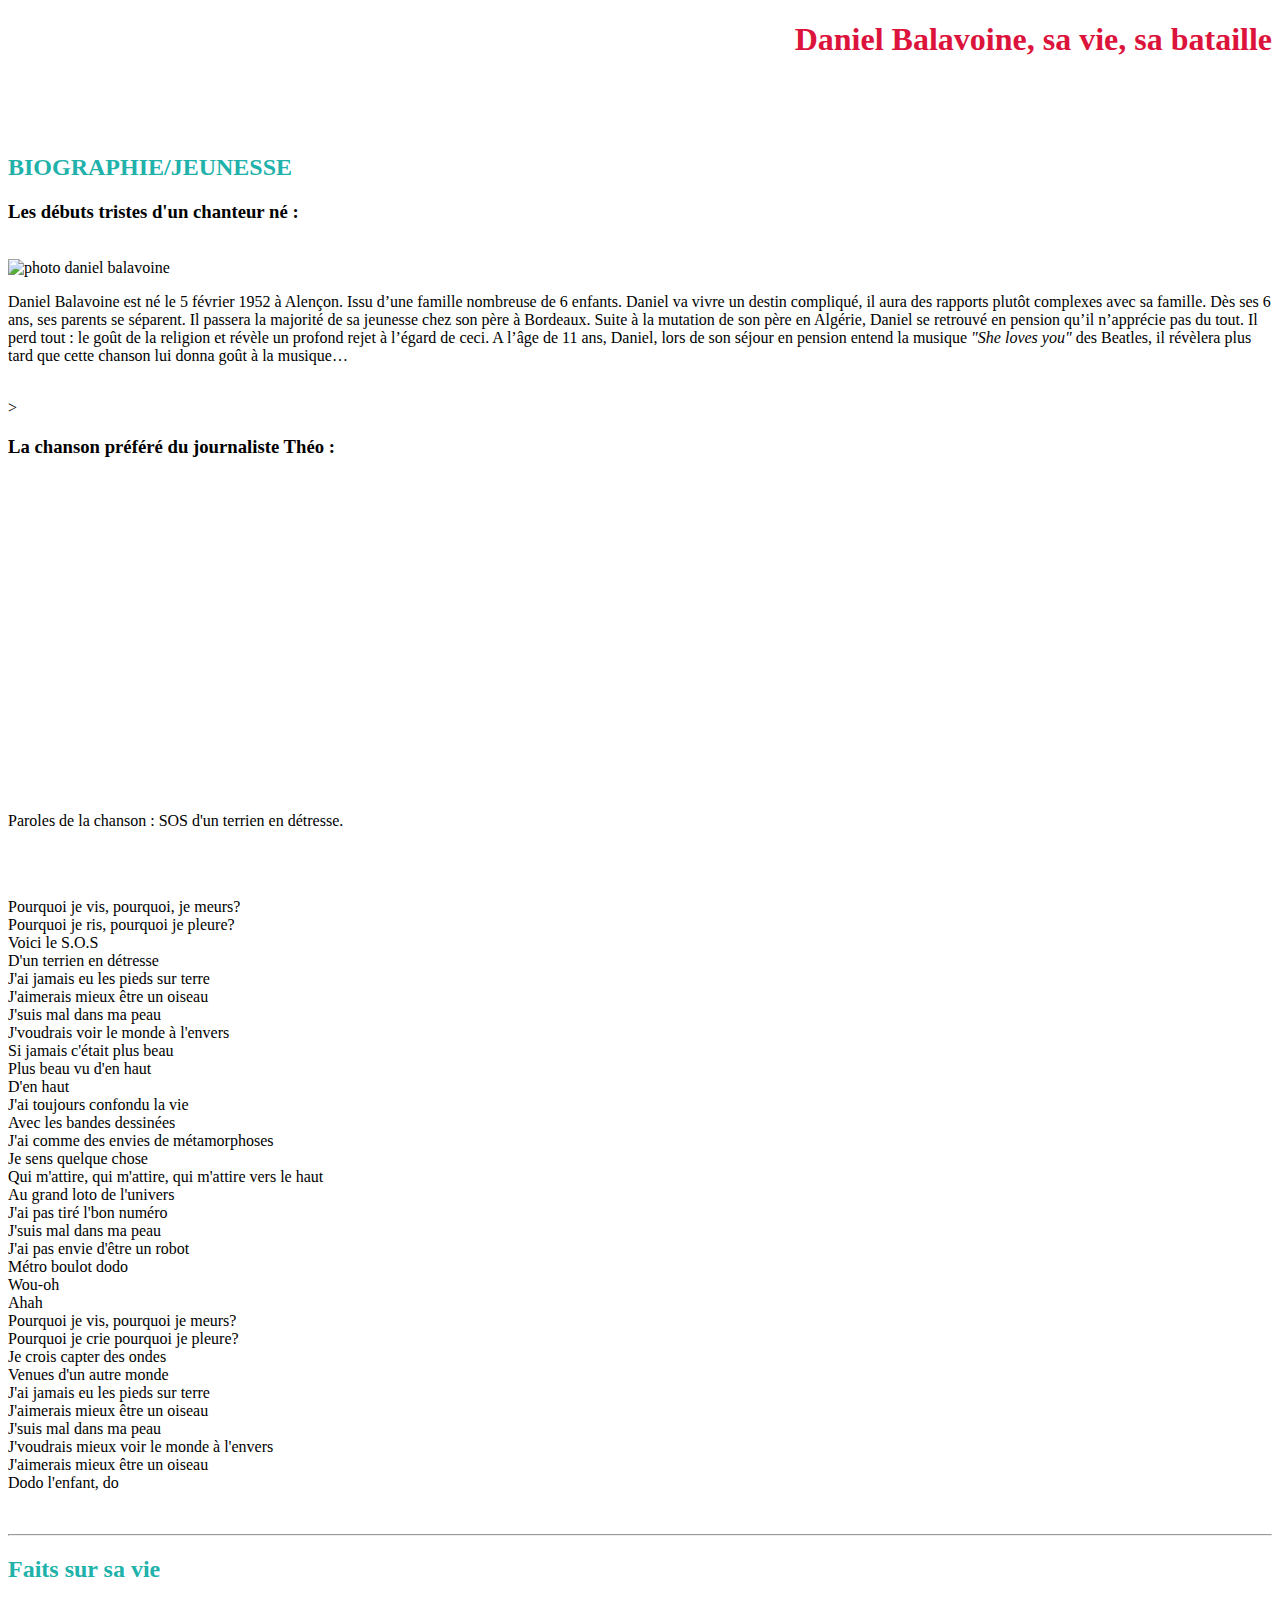
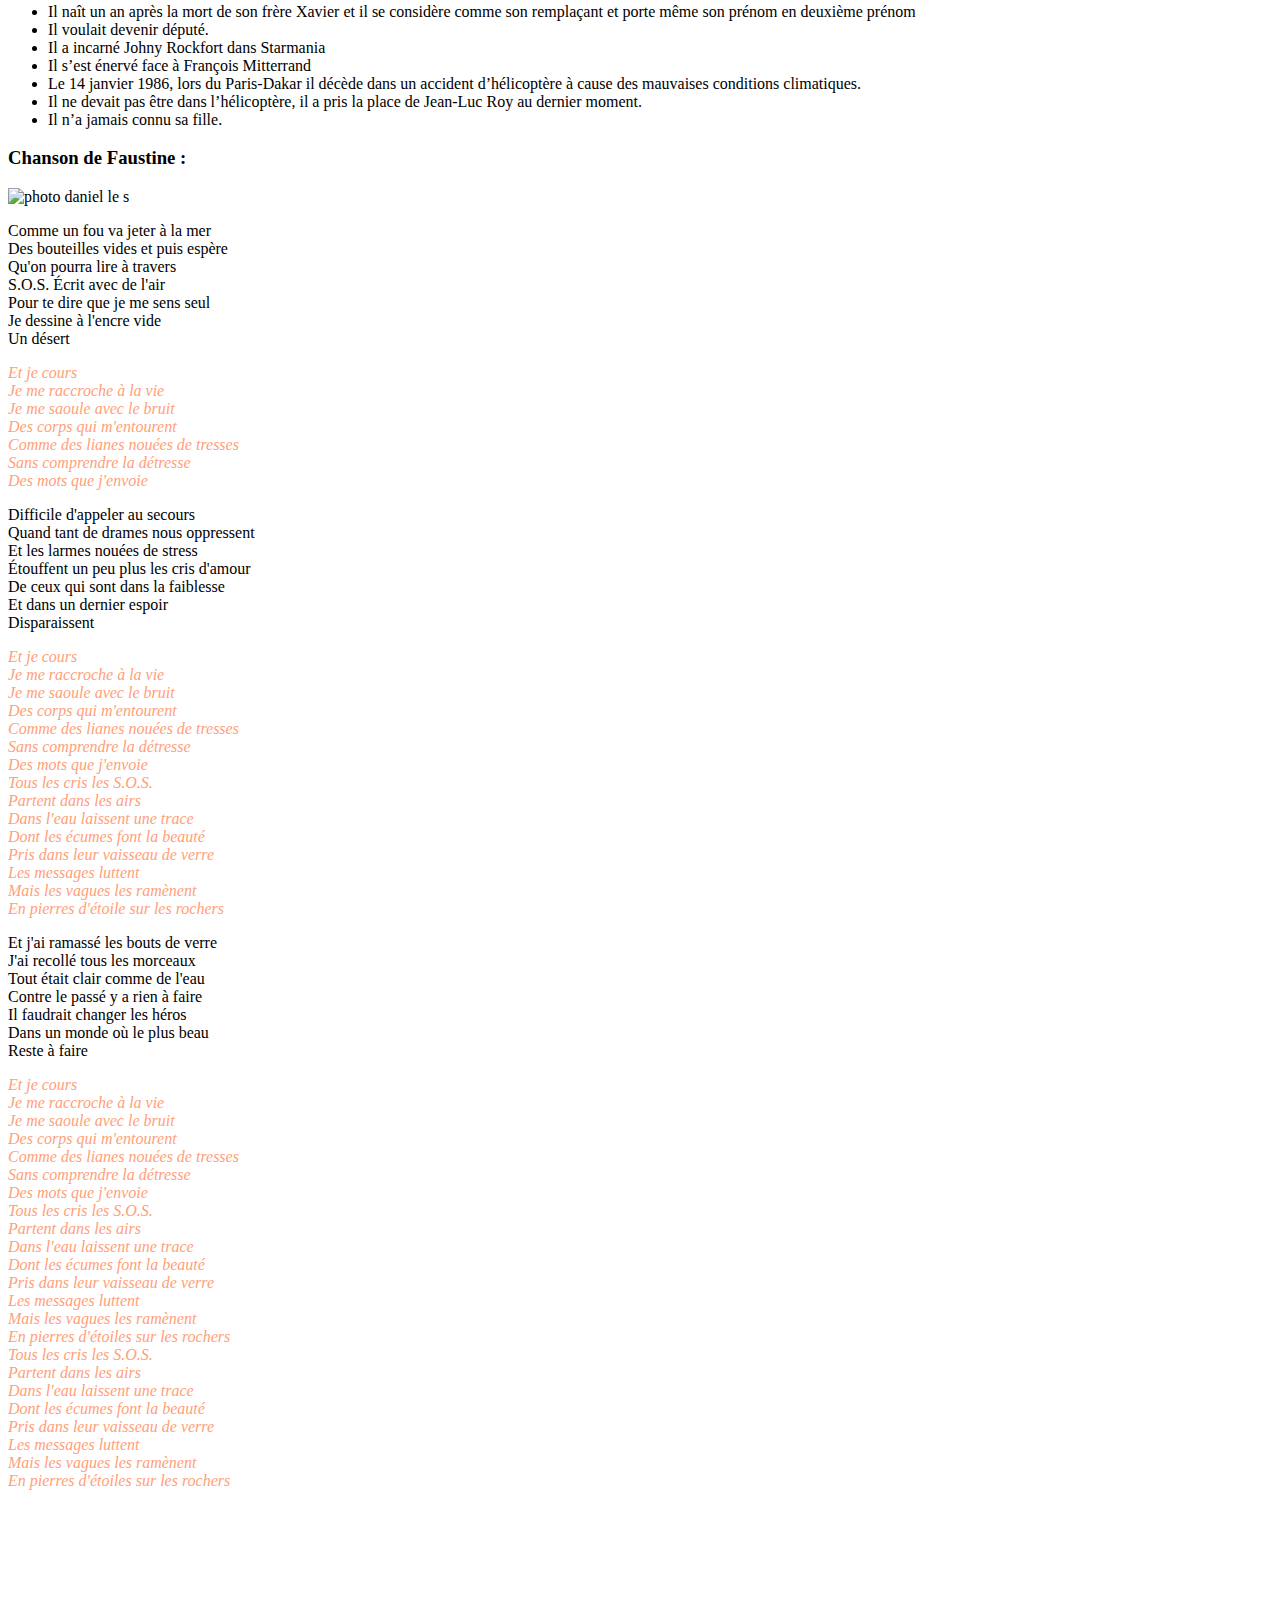
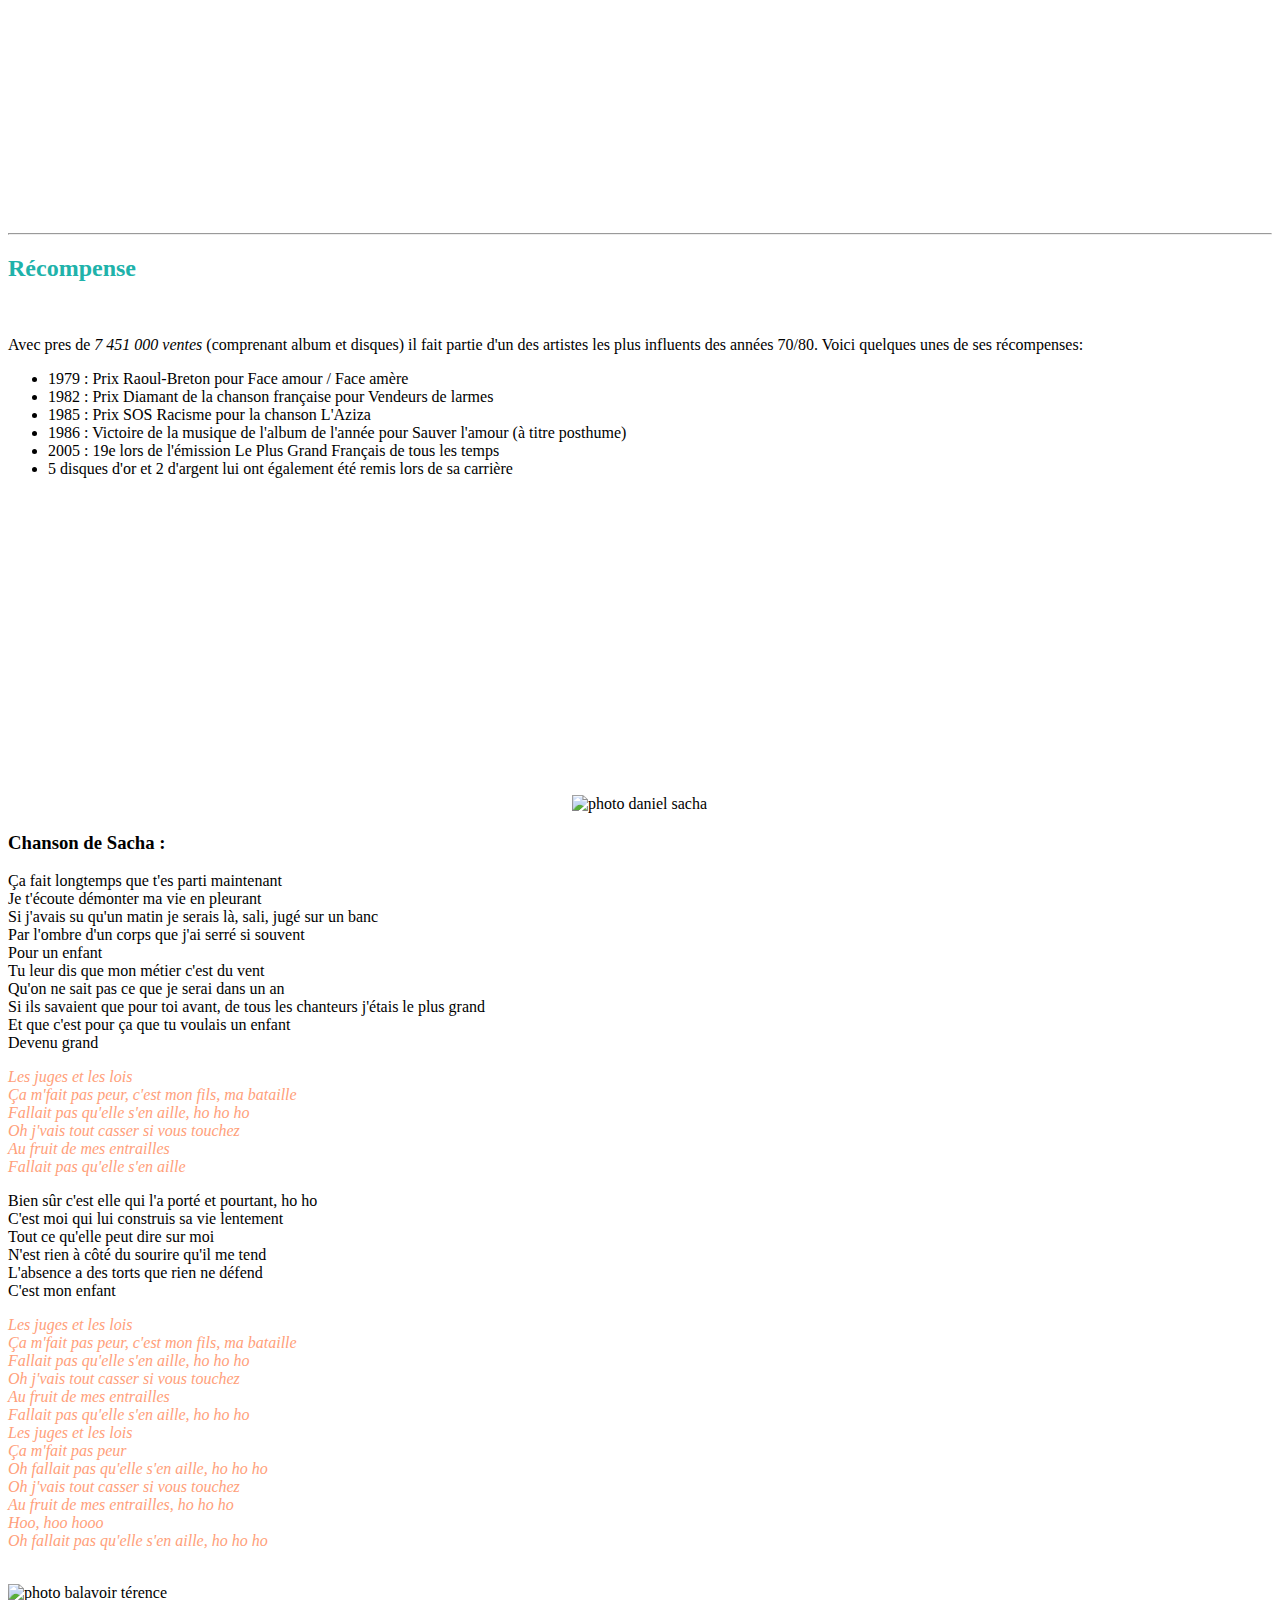
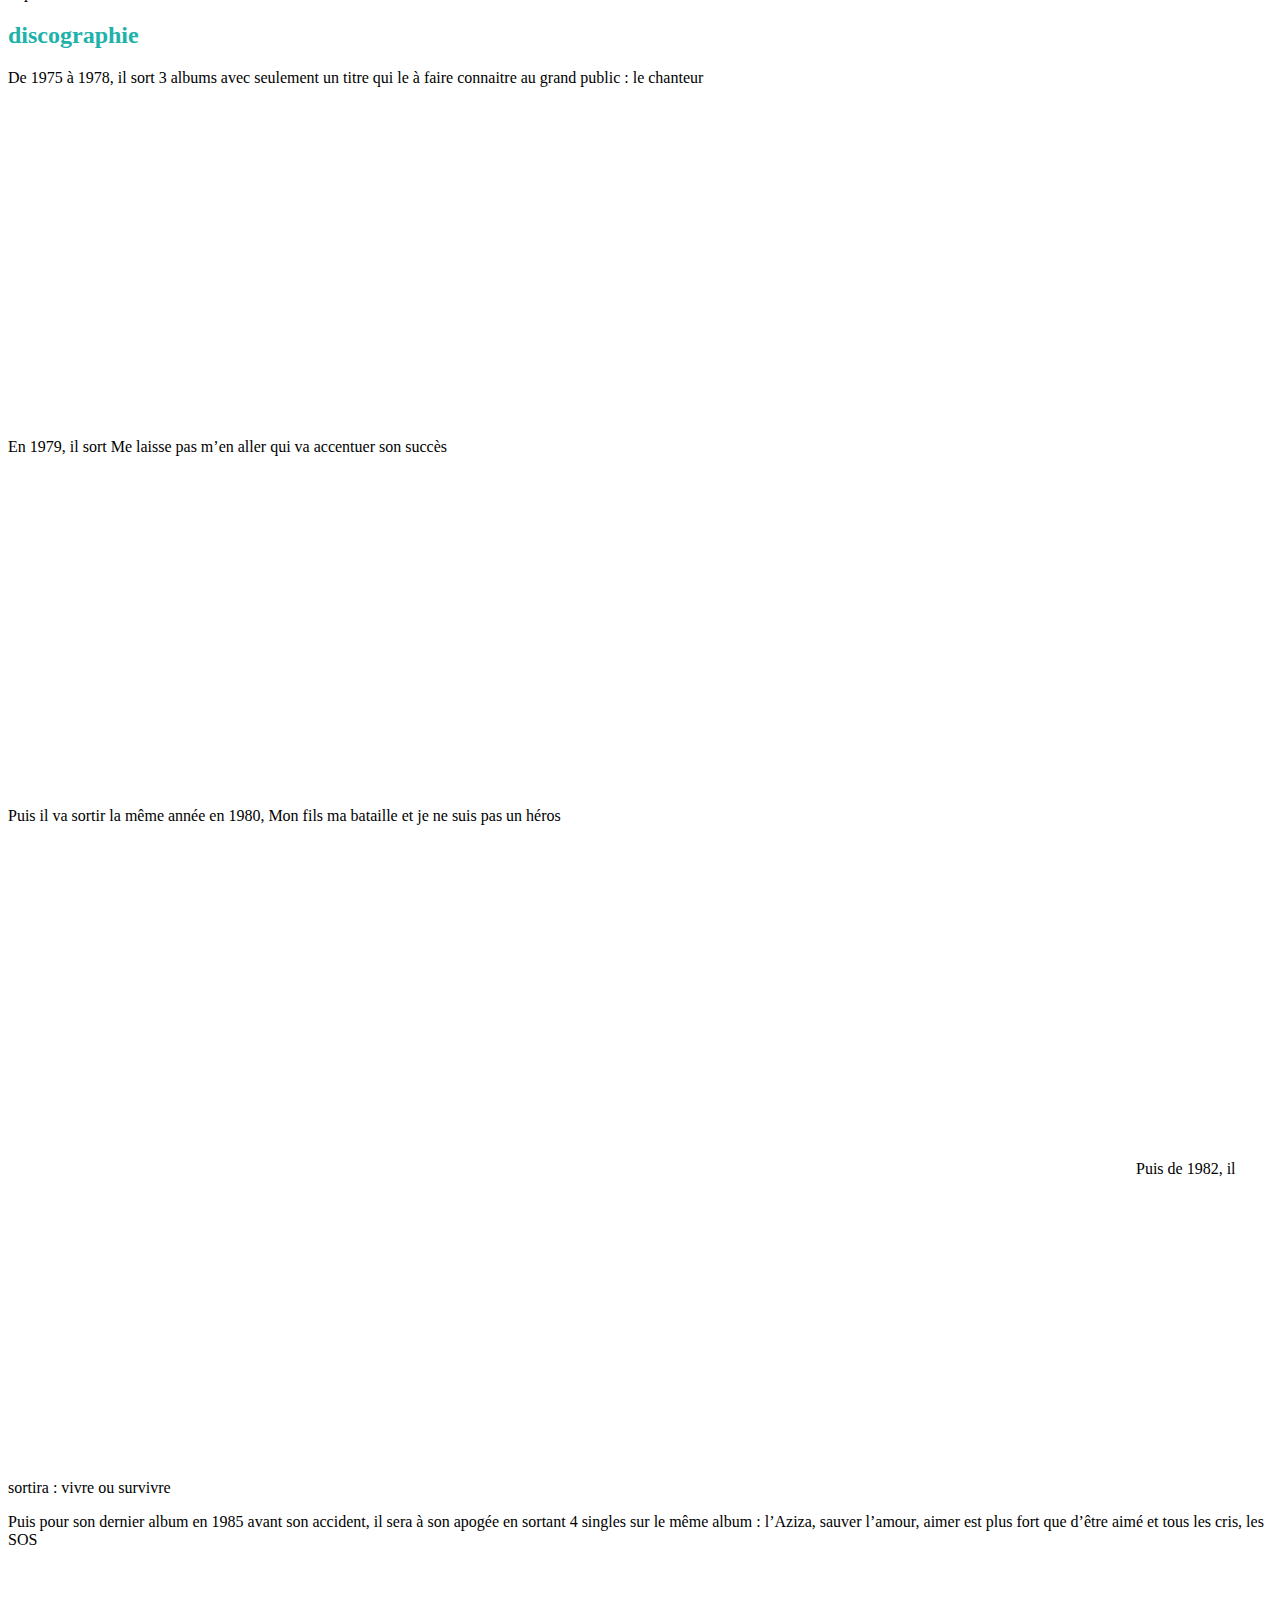
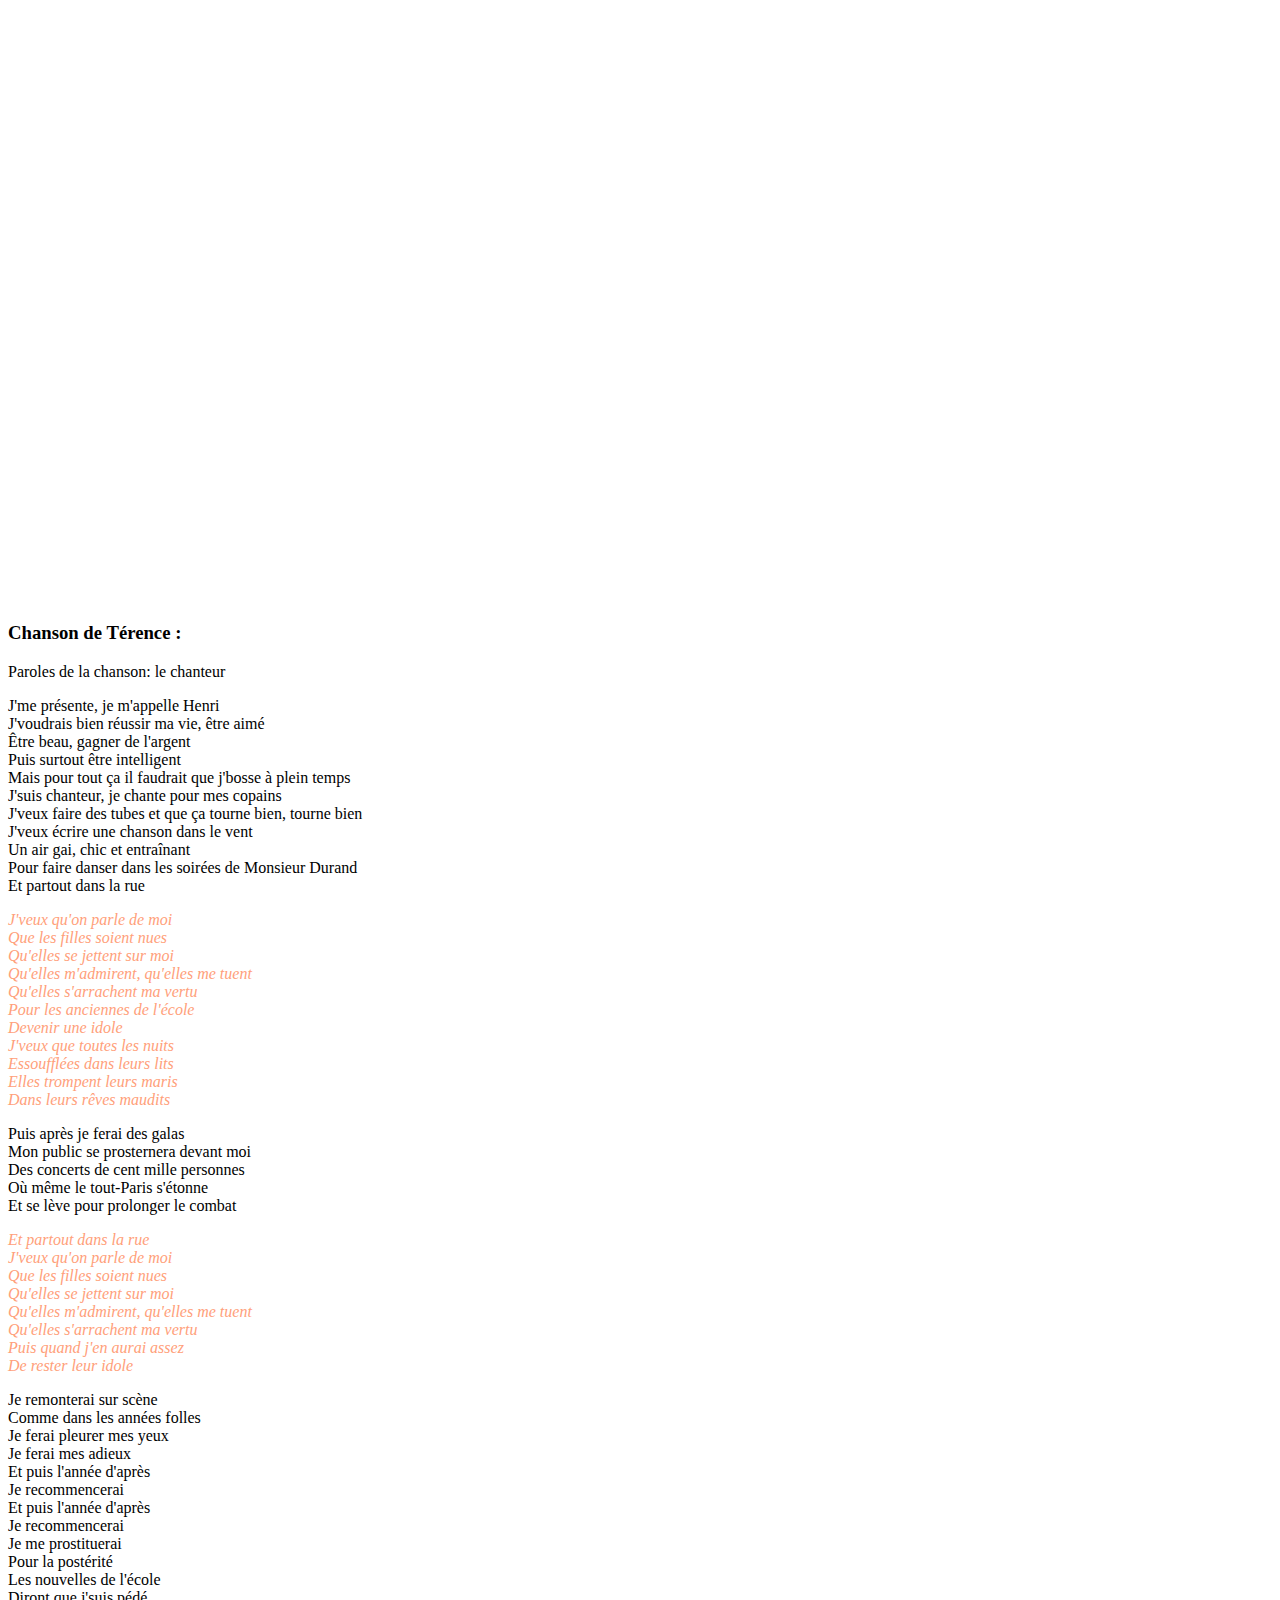
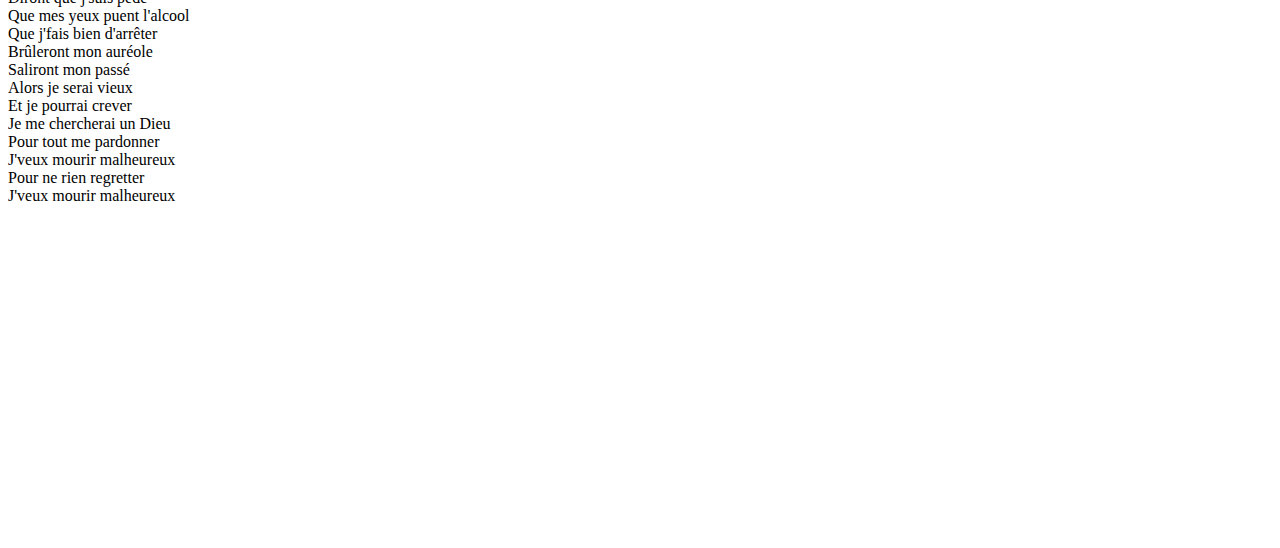
==== index.html @ e1cd239f "hopla" ====
<!DOCTYPE html>
<html lang="fr">
<head>
<meta charset="utf-8">
<title>Titre</title>
    <link href="style.css" rel="stylesheet" type="text/css">
	</head>
  <body>
<h1><strong>Daniel Balavoine</strong>, sa vie, sa bataille</h1>
<br>
<br>
<br>
<h2>BIOGRAPHIE/JEUNESSE</h2>
<h3>Les débuts tristes d'un chanteur né :</h3> <br>

<img src="https://i.pinimg.com/originals/fb/79/90/fb7990ebfe287454f43ccf947af406f3.jpg" alt="photo daniel balavoine">

<p>Daniel Balavoine est né le 5 février 1952 à Alençon. Issu d’une famille nombreuse de 6 enfants.
     Daniel va vivre un destin compliqué, il aura des rapports plutôt complexes avec sa famille.
      Dès ses 6 ans, ses parents se séparent. 
      Il passera la majorité de sa jeunesse chez son père à Bordeaux. 
      Suite à la mutation de son père en Algérie, Daniel se retrouvé en pension qu’il n’apprécie pas du tout. 
      Il perd tout : le goût de la religion et révèle un profond rejet à l’égard de ceci. 
      A l’âge de 11 ans, Daniel, lors de son séjour en pension entend la musique <i>"She loves you"</i> des Beatles,
       il révèlera plus tard que cette chanson lui donna goût à la musique…</p> <br>><br>

       <h3>La chanson préféré du journaliste Théo : </h3>
      
       <iframe width="560" height="315" src="https://www.youtube.com/embed/JogioTloRB4" title="YouTube video player" frameborder="0" allow="accelerometer; autoplay; clipboard-write; encrypted-media; gyroscope; picture-in-picture" allowfullscreen></iframe>
       
       <p>Paroles de la chanson : SOS d'un terrien en détresse.</p><br><br>
      
       <p>Pourquoi je vis, pourquoi, je meurs?<br>
        Pourquoi je ris, pourquoi je pleure?<br>
        Voici le S.O.S<br>
        D'un terrien en détresse<br>
        J'ai jamais eu les pieds sur terre<br>
        J'aimerais mieux être un oiseau<br>
        J'suis mal dans ma peau<br>
        J'voudrais voir le monde à l'envers<br>
        Si jamais c'était plus beau<br>
        Plus beau vu d'en haut<br>
        D'en haut<br>
        J'ai toujours confondu la vie<br>
        Avec les bandes dessinées<br>
        J'ai comme des envies de métamorphoses<br>
        Je sens quelque chose<br>
        Qui m'attire, qui m'attire, qui m'attire vers le haut<br>
        Au grand loto de l'univers<br>
        J'ai pas tiré l'bon numéro<br>
        J'suis mal dans ma peau<br>
        J'ai pas envie d'être un robot<br>
        Métro boulot dodo<br>
        Wou-oh<br>
        Ahah<br>
        Pourquoi je vis, pourquoi je meurs?<br>
        Pourquoi je crie pourquoi je pleure?<br>
        Je crois capter des ondes<br>
        Venues d'un autre monde<br>
        J'ai jamais eu les pieds sur terre<br>
        J'aimerais mieux être un oiseau<br>
        J'suis mal dans ma peau<br>
        J'voudrais mieux voir le monde à l'envers<br>
        J'aimerais mieux être un oiseau<br>
        Dodo l'enfant, do</p><br>
      
      
       <hr>


       
       
       <h2>Faits sur sa vie</h2>
<p> 
     <ul>
          <li> Il naît un an après la mort de son frère Xavier et il se considère comme son remplaçant et porte même son prénom en deuxième prénom  </li>
          <li> Il voulait devenir député. </li> 
          <li> Il a incarné Johny Rockfort dans Starmania </li> 
          <li>	Il s’est énervé face à François Mitterrand </li> 
          <li> Le 14 janvier 1986, lors du Paris-Dakar il décède dans un accident d’hélicoptère à cause des mauvaises conditions climatiques. </li> 
          <li> Il ne devait pas être dans l’hélicoptère, il a pris la place de Jean-Luc Roy au dernier moment. </li> 
          <li> Il n’a jamais connu sa fille. </li> 
     </ul>
    	

     <h3>Chanson de Faustine  : </h3>
     <img src="https://static2.greatsong.net/contexte/web/daniel-balavoine-tous-les-cris-les-sos-20.jpg" alt="photo daniel le s">
    <p class= "couplet">
        Comme un fou va jeter à la mer <br>
        Des bouteilles vides et puis espère <br>
        Qu'on pourra lire à travers <br>
        S.O.S. Écrit avec de l'air <br>
        Pour te dire que je me sens seul <br>
        Je dessine à l'encre vide <br>
        Un désert <br>
        </p>
        <p class= "refrain">
        Et je cours <br>
        Je me raccroche à la vie <br>
        Je me saoule avec le bruit <br>
        Des corps qui m'entourent <br>
        Comme des lianes nouées de tresses <br>
        Sans comprendre la détresse <br>
        Des mots que j'envoie <br>
        </p>
        <p class= "couplet">
        Difficile d'appeler au secours <br>
        Quand tant de drames nous oppressent <br>
        Et les larmes nouées de stress <br>
        Étouffent un peu plus les cris d'amour <br>
        De ceux qui sont dans la faiblesse <br>
        Et dans un dernier espoir <br>
        Disparaissent<br>
        </p>
        <p class= "refrain">
        Et je cours <br>
        Je me raccroche à la vie <br>
        Je me saoule avec le bruit <br>
        Des corps qui m'entourent <br>
        Comme des lianes nouées de tresses <br>
        Sans comprendre la détresse <br>
        Des mots que j'envoie<br>
        Tous les cris les S.O.S. <br>
        Partent dans les airs <br>
        Dans l'eau laissent une trace <br>
        Dont les écumes font la beauté <br>
        Pris dans leur vaisseau de verre <br>
        Les messages luttent <br>
        Mais les vagues les ramènent <br>
        En pierres d'étoile sur les rochers<br>
        </p>
        <p class= "couplet">
        Et j'ai ramassé les bouts de verre <br>
        J'ai recollé tous les morceaux <br>
        Tout était clair comme de l'eau <br>
        Contre le passé y a rien à faire <br>
        Il faudrait changer les héros <br>
        Dans un monde où le plus beau <br>
        Reste à faire<br>
        </p>
        <p class= "refrain">
        Et je cours <br>
        Je me raccroche à la vie<br>
        Je me saoule avec le bruit <br>
        Des corps qui m'entourent <br>
        Comme des lianes nouées de tresses <br>
        Sans comprendre la détresse <br> 
        Des mots que j'envoie <br>
        Tous les cris les S.O.S. <br>
        Partent dans les airs <br>
        Dans l'eau laissent une trace <br>
        Dont les écumes font la beauté <br>
        Pris dans leur vaisseau de verre <br>
        Les messages luttent <br>
        Mais les vagues les ramènent <br>
        En pierres d'étoiles sur les rochers<br>
        Tous les cris les S.O.S. <br>
        Partent dans les airs <br>
        Dans l'eau laissent une trace <br>
        Dont les écumes font la beauté <br>
        Pris dans leur vaisseau de verre <br>
        Les messages luttent <br>
        Mais les vagues les ramènent <br>
        En pierres d'étoiles sur les rochers<br>
        </p>

        <iframe width="560" height="315" src="https://www.youtube.com/embed/urWV2OjAmUQ" title="YouTube video player" frameborder="0" allow="accelerometer; autoplay; clipboard-write; encrypted-media; gyroscope; picture-in-picture" allowfullscreen></iframe>


      <hr>
      <h2>Récompense</h2>
      <br>
      <p> Avec pres de <em>7 451 000 ventes</em> (comprenant album et disques) il fait partie d'un des artistes les plus influents des années 70/80. Voici quelques unes de ses récompenses:</p>
      <ul>
          <li> 1979 : Prix Raoul-Breton pour Face amour / Face amère</li>
              <li> 1982 : Prix Diamant de la chanson française pour Vendeurs de larmes</li>
                  <li> 1985 : Prix SOS Racisme pour la chanson L'Aziza</li>
                      <li> 1986 : Victoire de la musique de l'album de l'année pour Sauver l'amour (à titre posthume)</li>
                          <li> 2005 : 19e lors de l'émission Le Plus Grand Français de tous les temps</li>
                              <li>5 disques d'or et 2 d'argent lui ont également été remis lors de sa carrière</li>
      </ul>
      <iframe width="560" height="315" src="https://www.youtube.com/embed/vUOxbQO6IE4" title="YouTube video player" frameborder="0" allow="accelerometer; autoplay; clipboard-write; encrypted-media; gyroscope; picture-in-picture" allowfullscreen></iframe>
      <img src="https://www.gala.fr/imgre/fit/http.3A.2F.2Fprd2-bone-image.2Es3-website-eu-west-1.2Eamazonaws.2Ecom.2Fgal.2Fvar.2Fgal.2Fstorage.2Fimages.2Fmedia.2Fmultiupload_du_16_octobre_2014.2Fdaniel-balavoine.2F3155635-1-fre-FR.2Fdaniel-balavoine.2Ejpg/1504x846/quality/80/daniel-balavoine-intime.jpg" alt="photo daniel sacha">

      <h3>Chanson de Sacha : </h3>
      
        <p class= "couplet">
       Ça fait longtemps que t'es parti maintenant<br>
            Je t'écoute démonter ma vie en pleurant<br>
                Si j'avais su qu'un matin je serais là, sali, jugé sur un banc<br>
                    Par l'ombre d'un corps que j'ai serré si souvent<br>
                       Pour un enfant<br>
                            Tu leur dis que mon métier c'est du vent<br>
                                Qu'on ne sait pas ce que je serai dans un an<br>
                                    Si ils savaient que pour toi avant, de tous les chanteurs j'étais le plus grand<br>
                                        Et que c'est pour ça que tu voulais un enfant<br>
                                            Devenu grand<br>
                                            </p>
                                            <p class= "refrain">
                                                Les juges et les lois<br>
                                                   Ça m'fait pas peur, c'est mon fils, ma bataille<br>
                                                        Fallait pas qu'elle s'en aille, ho ho ho<br>
                                                            Oh j'vais tout casser si vous touchez<br>
                                                                 Au fruit de mes entrailles<br>
                                                                    Fallait pas qu'elle s'en aille<br>
                                                                    </p>
                                                                    <p class= "couplet">    
                                                                        Bien sûr c'est elle qui l'a porté et pourtant, ho ho<br>
                                                                           C'est moi qui lui construis sa vie lentement<br>
                                                                                Tout ce qu'elle peut dire sur moi<br>
                                                                                    N'est rien à côté du sourire qu'il me tend<br>
                                                                                        L'absence a des torts que rien ne défend<br>
                                                                                            C'est mon enfant<br>
                                                                                                </p>
                                                                                                <p class= "refrain">
                                                                                                Les juges et les lois<br>
                                                                                                    Ça m'fait pas peur, c'est mon fils, ma bataille<br>
                                                                                                        Fallait pas qu'elle s'en aille, ho ho ho<br>
                                                                                                            Oh j'vais tout casser si vous touchez<br>
                                                                                                                Au fruit de mes entrailles<br>
                                                                                                                    Fallait pas qu'elle s'en aille, ho ho ho<br>
                                                                                                                        Les juges et les lois<br>
                                                                                                                            Ça m'fait pas peur<br>
                                                                                                                                Oh fallait pas qu'elle s'en aille, ho ho ho<br>
                                                                                                                                    Oh j'vais tout casser si vous touchez<br>
                                                                                                                                        Au fruit de mes entrailles, ho ho ho<br>
                                                                                                                                            Hoo, hoo hooo<br>
                                                                                                                                                Oh fallait pas qu'elle s'en aille, ho ho ho</p><br>
                                                                                            

<img src="https://static.hotmixradio.fr/wp-content/uploads/daniel-balavoine-le-chanteur-460x460.jpg" alt="photo balavoir térence">
<h2>discographie</h2>
<p>De 1975 à 1978, il sort 3 albums avec seulement un titre qui le à faire connaitre au grand public : le chanteur</p>
<iframe width="560" height="315" src="https://www.youtube.com/embed/HXdP15Ubu6M" title="YouTube video player" frameborder="0" allow="accelerometer; autoplay; clipboard-write; encrypted-media; gyroscope; picture-in-picture" allowfullscreen></iframe>
<br>
<p>En 1979, il sort Me laisse pas m’en aller qui va accentuer son succès</p>
<iframe width="560" height="315" src="https://www.youtube.com/embed/FWJ5Kvp6n6Y" title="YouTube video player" frameborder="0" allow="accelerometer; autoplay; clipboard-write; encrypted-media; gyroscope; picture-in-picture" allowfullscreen></iframe>
<br>
<p>Puis il va sortir la même année en 1980, Mon fils ma bataille et je ne suis pas un héros</p> <br>
<iframe width="560" height="315" src="https://www.youtube.com/embed/U6HI__YOhe4" title="YouTube video player" frameborder="0" allow="accelerometer; autoplay; clipboard-write; encrypted-media; gyroscope; picture-in-picture" allowfullscreen></iframe>
<iframe width="560" height="315" src="https://www.youtube.com/embed/4DuUejBkMqE" title="YouTube video player" frameborder="0" allow="accelerometer; autoplay; clipboard-write; encrypted-media; gyroscope; picture-in-picture" allowfullscreen></iframe>
Puis de 1982, il sortira : vivre ou survivre
<iframe width="560" height="315" src="https://www.youtube.com/embed/aF3wlycNDCM" title="YouTube video player" frameborder="0" allow="accelerometer; autoplay; clipboard-write; encrypted-media; gyroscope; picture-in-picture" allowfullscreen></iframe>
<br>
<p>Puis pour son dernier album en 1985 avant son accident, il sera à son apogée en sortant 4 singles sur le même album : l’Aziza, sauver l’amour, aimer est plus fort que d’être aimé et tous les cris, les SOS</p>
<iframe width="560" height="315" src="https://www.youtube.com/embed/lHjJlSq3BhA" title="YouTube video player" frameborder="0" allow="accelerometer; autoplay; clipboard-write; encrypted-media; gyroscope; picture-in-picture" allowfullscreen></iframe>
<iframe width="560" height="315" src="https://www.youtube.com/embed/Hijfh1vGvUE" title="YouTube video player" frameborder="0" allow="accelerometer; autoplay; clipboard-write; encrypted-media; gyroscope; picture-in-picture" allowfullscreen></iframe>
<iframe width="560" height="315" src="https://www.youtube.com/embed/6bTAgC-1Brs" title="YouTube video player" frameborder="0" allow="accelerometer; autoplay; clipboard-write; encrypted-media; gyroscope; picture-in-picture" allowfullscreen></iframe>
<iframe width="560" height="315" src="https://www.youtube.com/embed/urWV2OjAmUQ" title="YouTube video player" frameborder="0" allow="accelerometer; autoplay; clipboard-write; encrypted-media; gyroscope; picture-in-picture" allowfullscreen></iframe>

<h3>Chanson de Térence : </h3>
<p>Paroles de la chanson: le chanteur
    <p class= "couplet">
    J'me présente, je m'appelle Henri<br>
    J'voudrais bien réussir ma vie, être aimé<br>
    Être beau, gagner de l'argent<br>
    Puis surtout être intelligent<br>
    Mais pour tout ça il faudrait que j'bosse à plein temps<br>
    J'suis chanteur, je chante pour mes copains<br>
    J'veux faire des tubes et que ça tourne bien, tourne bien<br>
    J'veux écrire une chanson dans le vent<br>
    Un air gai, chic et entraînant<br>
    Pour faire danser dans les soirées de Monsieur Durand<br>
    Et partout dans la rue<br>
    </p>
    <p class= "refrain">
    J'veux qu'on parle de moi<br>
    Que les filles soient nues<br>
    Qu'elles se jettent sur moi<br>
    Qu'elles m'admirent, qu'elles me tuent<br>
    Qu'elles s'arrachent ma vertu<br>
    Pour les anciennes de l'école<br>
    Devenir une idole<br>
    J'veux que toutes les nuits<br>
    Essoufflées dans leurs lits<br>
    Elles trompent leurs maris<br>
    Dans leurs rêves maudits<br>
    </p>
    <p class= "couplet">
    Puis après je ferai des galas<br>
    Mon public se prosternera devant moi<br>
    Des concerts de cent mille personnes<br>
    Où même le tout-Paris s'étonne<br>
    Et se lève pour prolonger le combat<br>
    <p class= "refrain">
    Et partout dans la rue<br>
    J'veux qu'on parle de moi<br>
    Que les filles soient nues<br>
    Qu'elles se jettent sur moi<br>
    Qu'elles m'admirent, qu'elles me tuent<br>
    Qu'elles s'arrachent ma vertu<br>
    Puis quand j'en aurai assez<br>
    De rester leur idole<br>
    </p>
    <p class= "couplet">
    Je remonterai sur scène<br>
    Comme dans les années folles<br>
    Je ferai pleurer mes yeux<br>
    Je ferai mes adieux<br>
    Et puis l'année d'après<br>
    Je recommencerai<br>
    Et puis l'année d'après<br>
    Je recommencerai<br>
    Je me prostituerai<br>
    Pour la postérité<br>
    Les nouvelles de l'école<br>
    Diront que j'suis pédé<br>
    Que mes yeux puent l'alcool<br>
    Que j'fais bien d'arrêter<br>
    Brûleront mon auréole<br>
    Saliront mon passé<br>
    Alors je serai vieux<br>
    Et je pourrai crever<br>
    Je me chercherai un Dieu<br>
    Pour tout me pardonner<br>
    J'veux mourir malheureux<br>
    Pour ne rien regretter<br>
    J'veux mourir malheureux<br>
    </p>
    <iframe width="560" height="315" src="https://www.youtube.com/embed/HXdP15Ubu6M" title="YouTube video player" frameborder="0" allow="accelerometer; autoplay; clipboard-write; encrypted-media; gyroscope; picture-in-picture" allowfullscreen></iframe>
</body>
</html>
---- style.css ----
h1 {
   color: crimson; 
   text-align: end;
}

h2 {
color: lightseagreen;
}

p.refrain {
    color: lightsalmon;
    font-style: italic;
}

p.couplet {
    font-style: inherit;
}
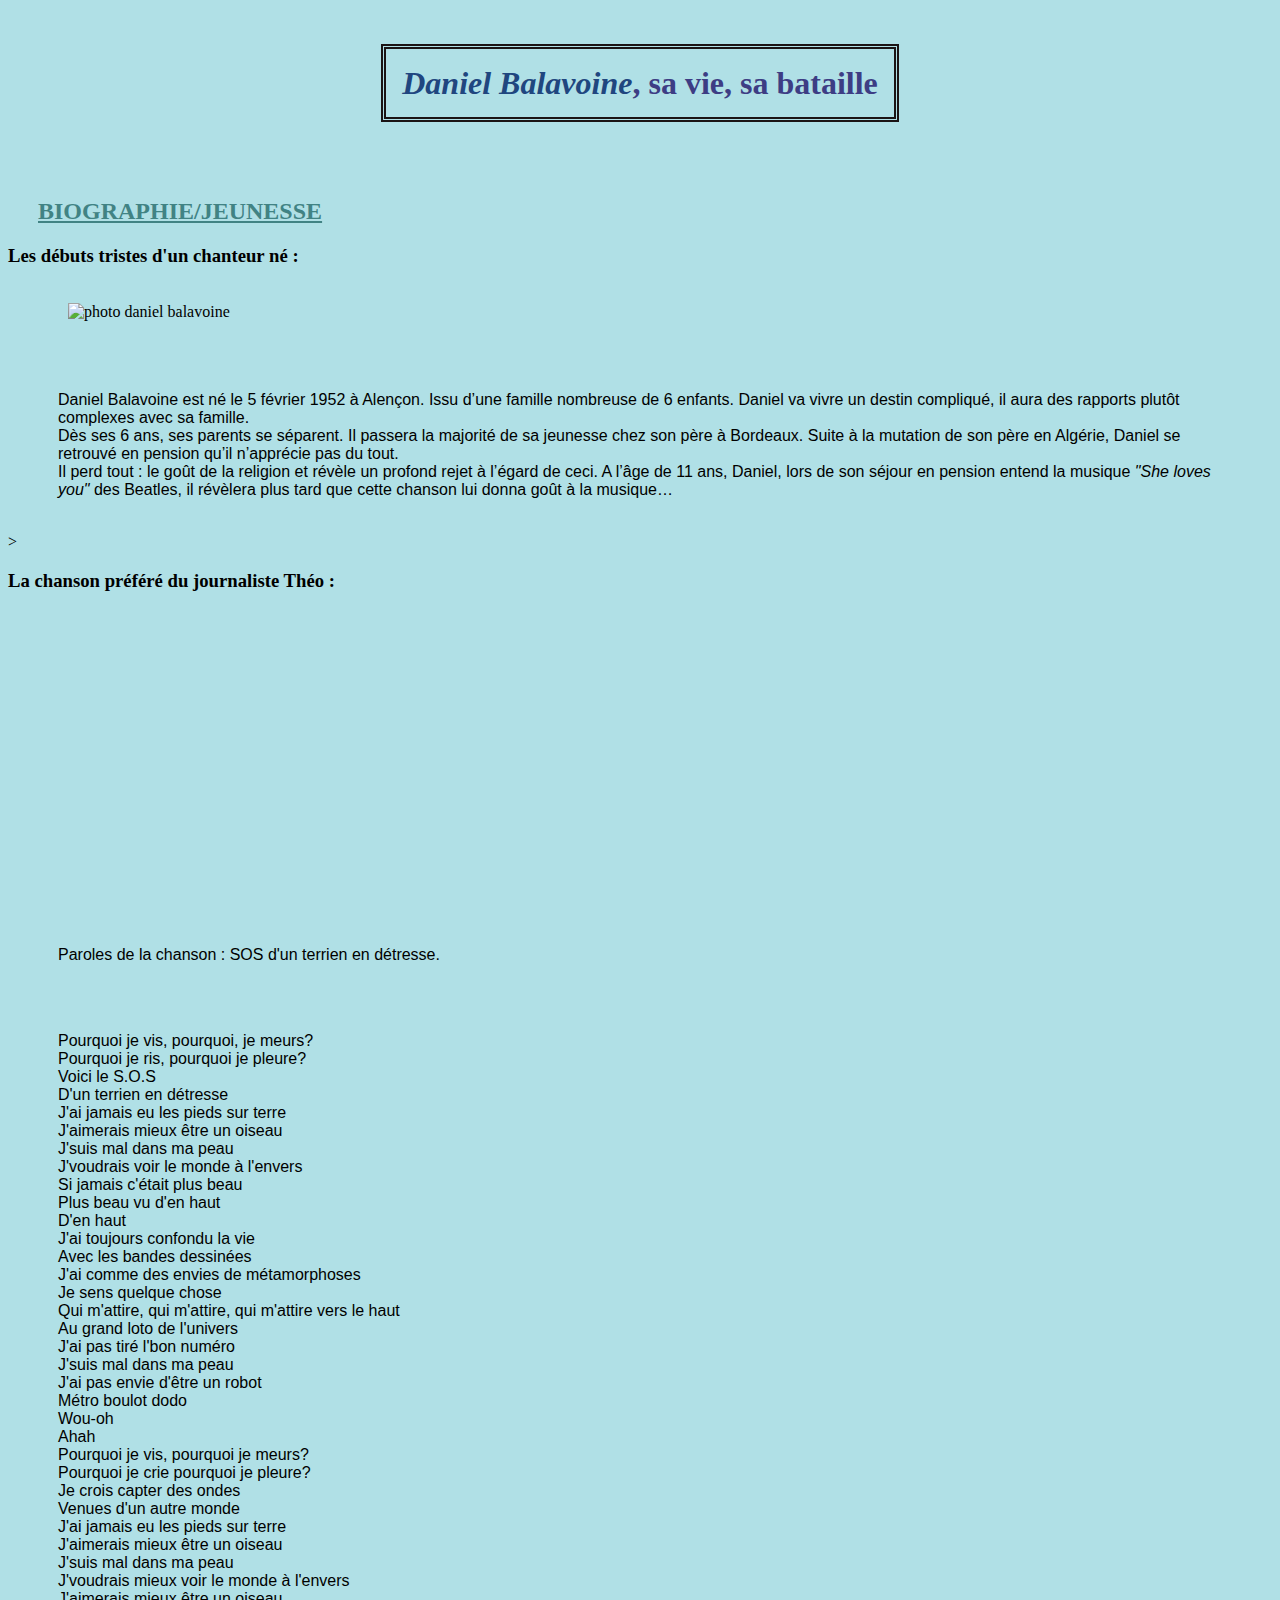
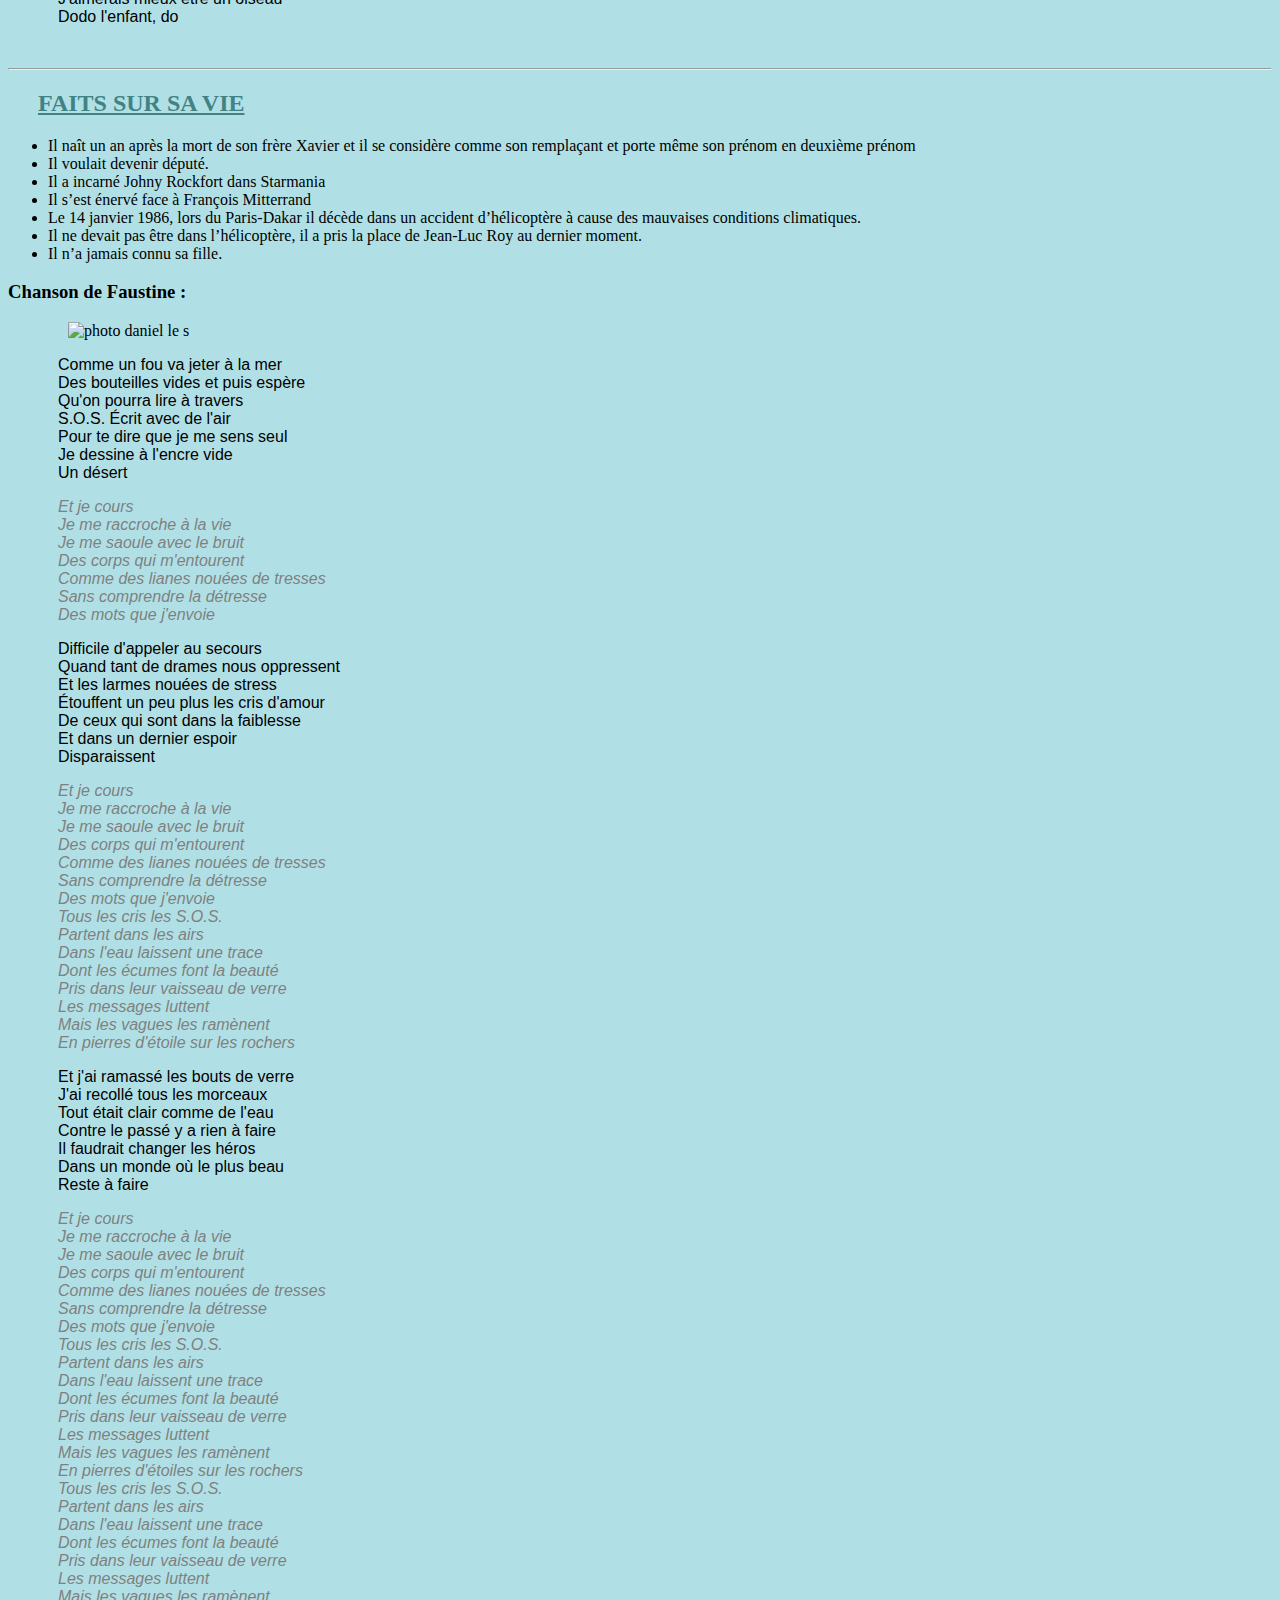
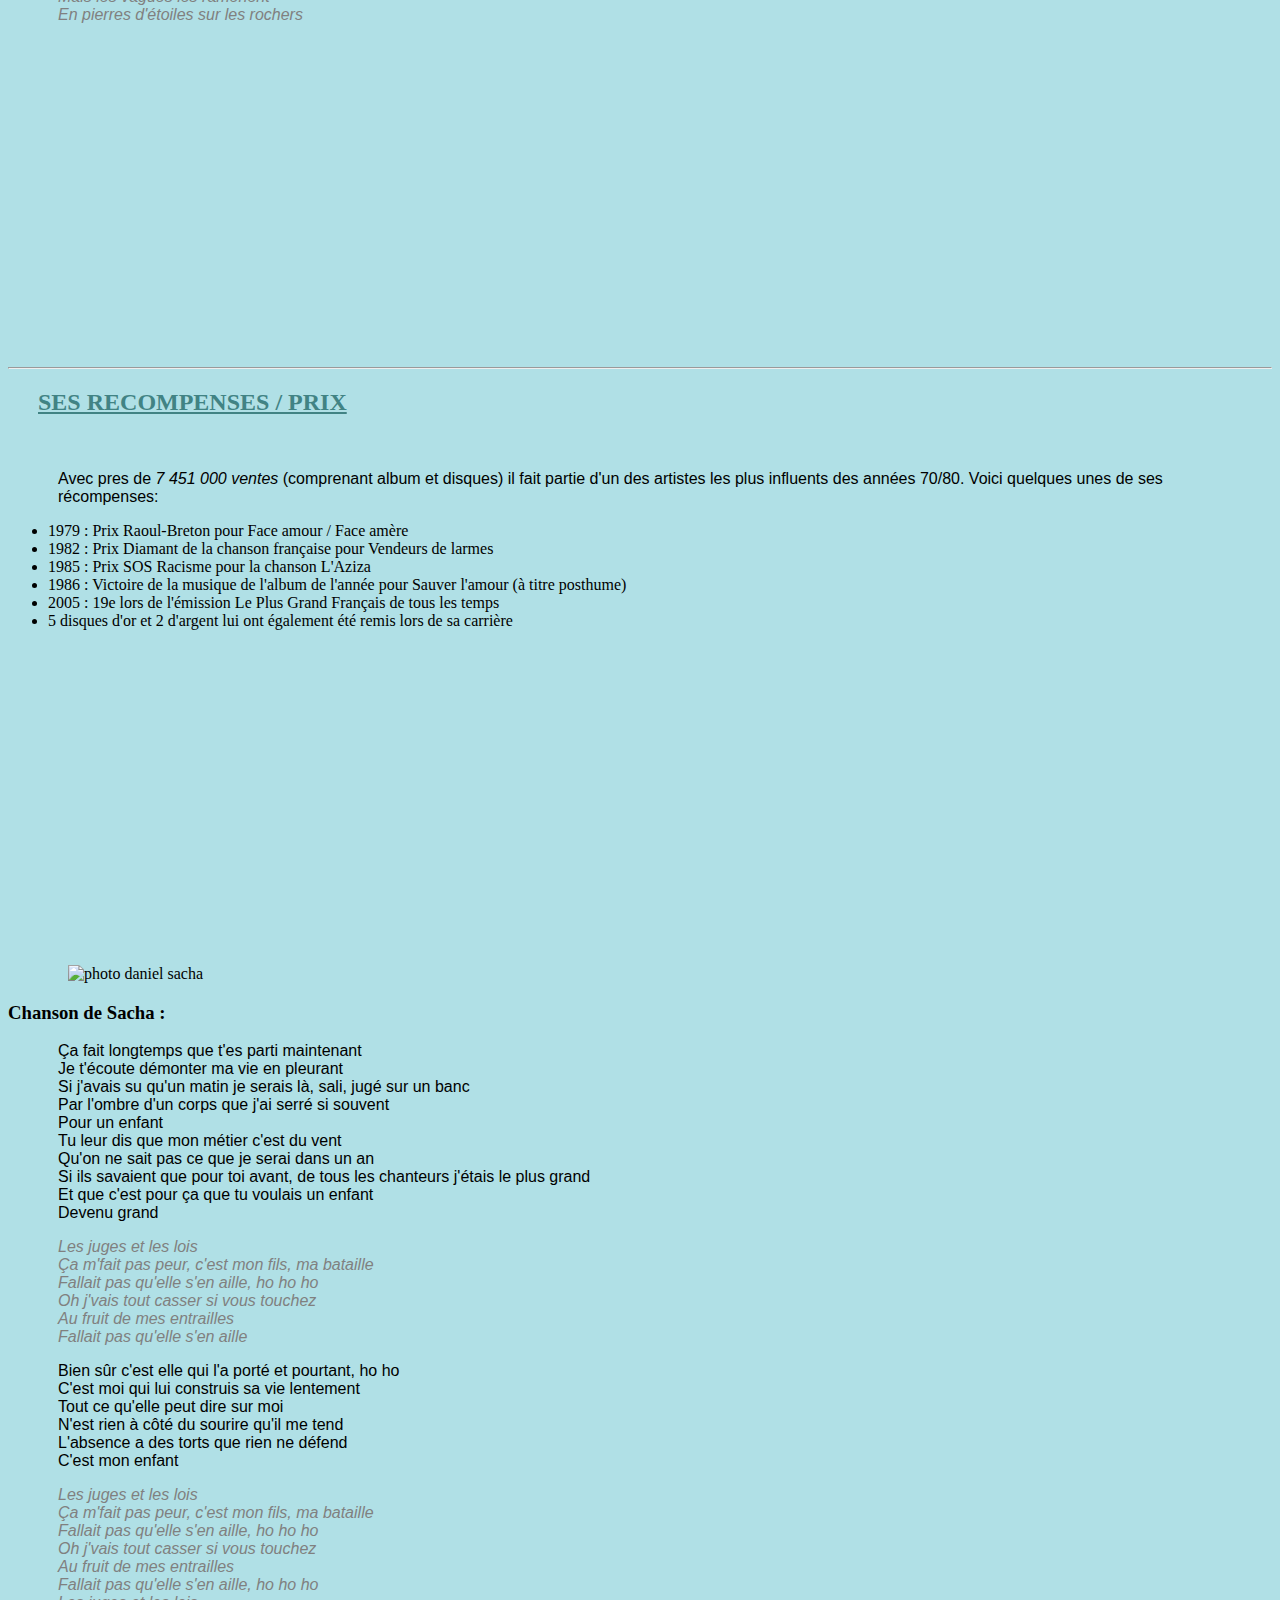
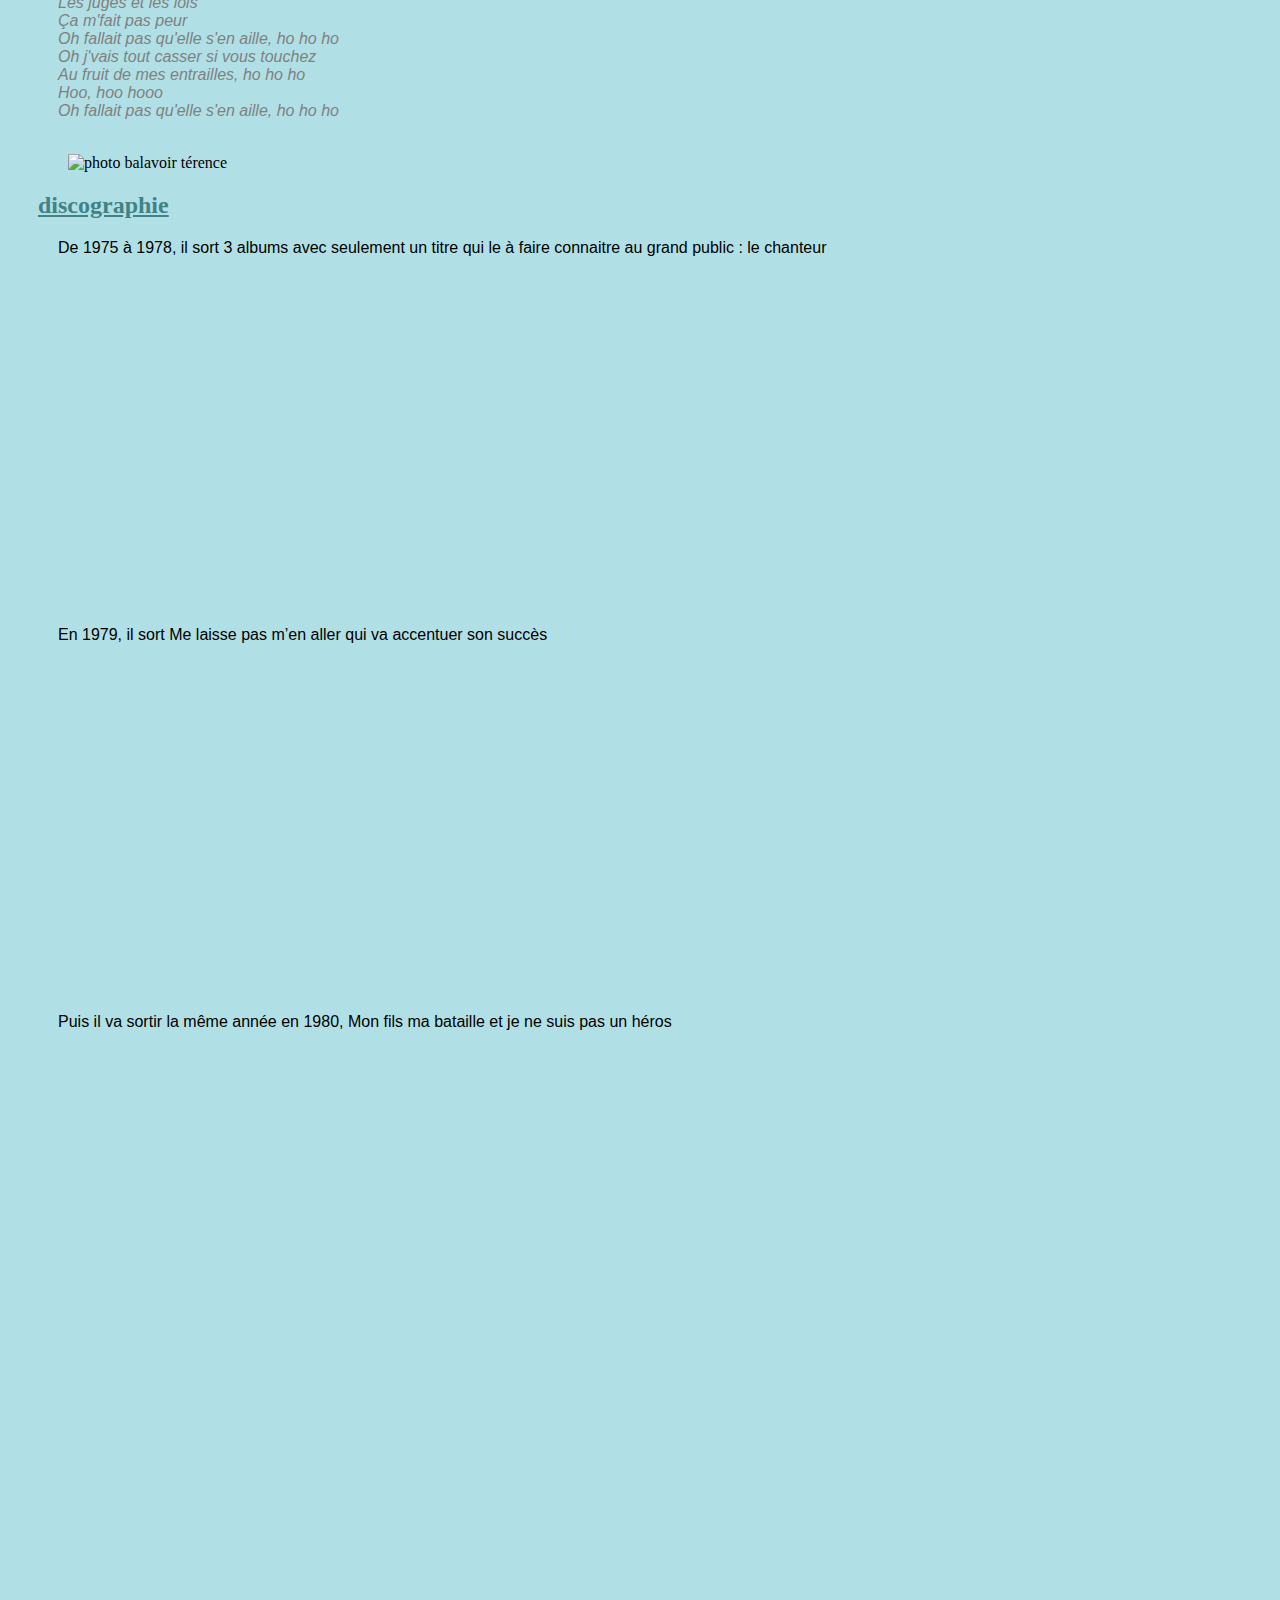
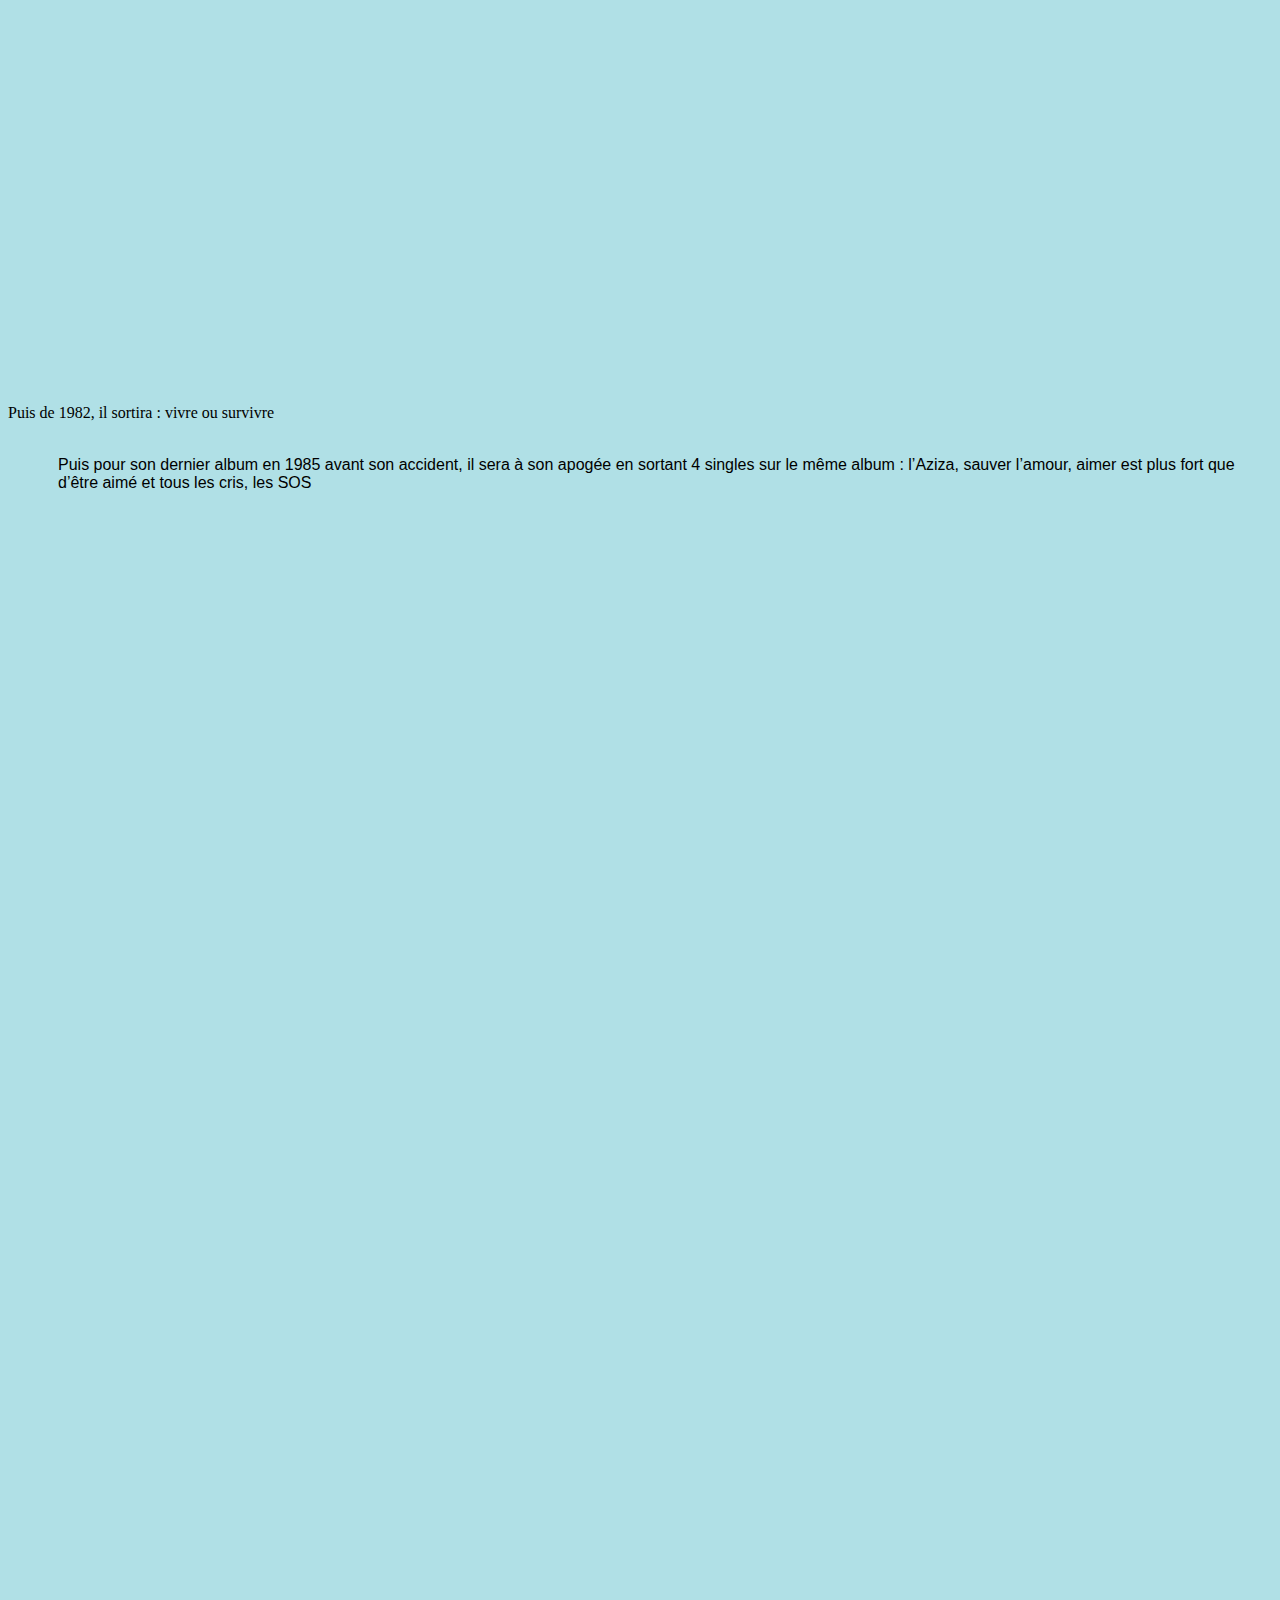
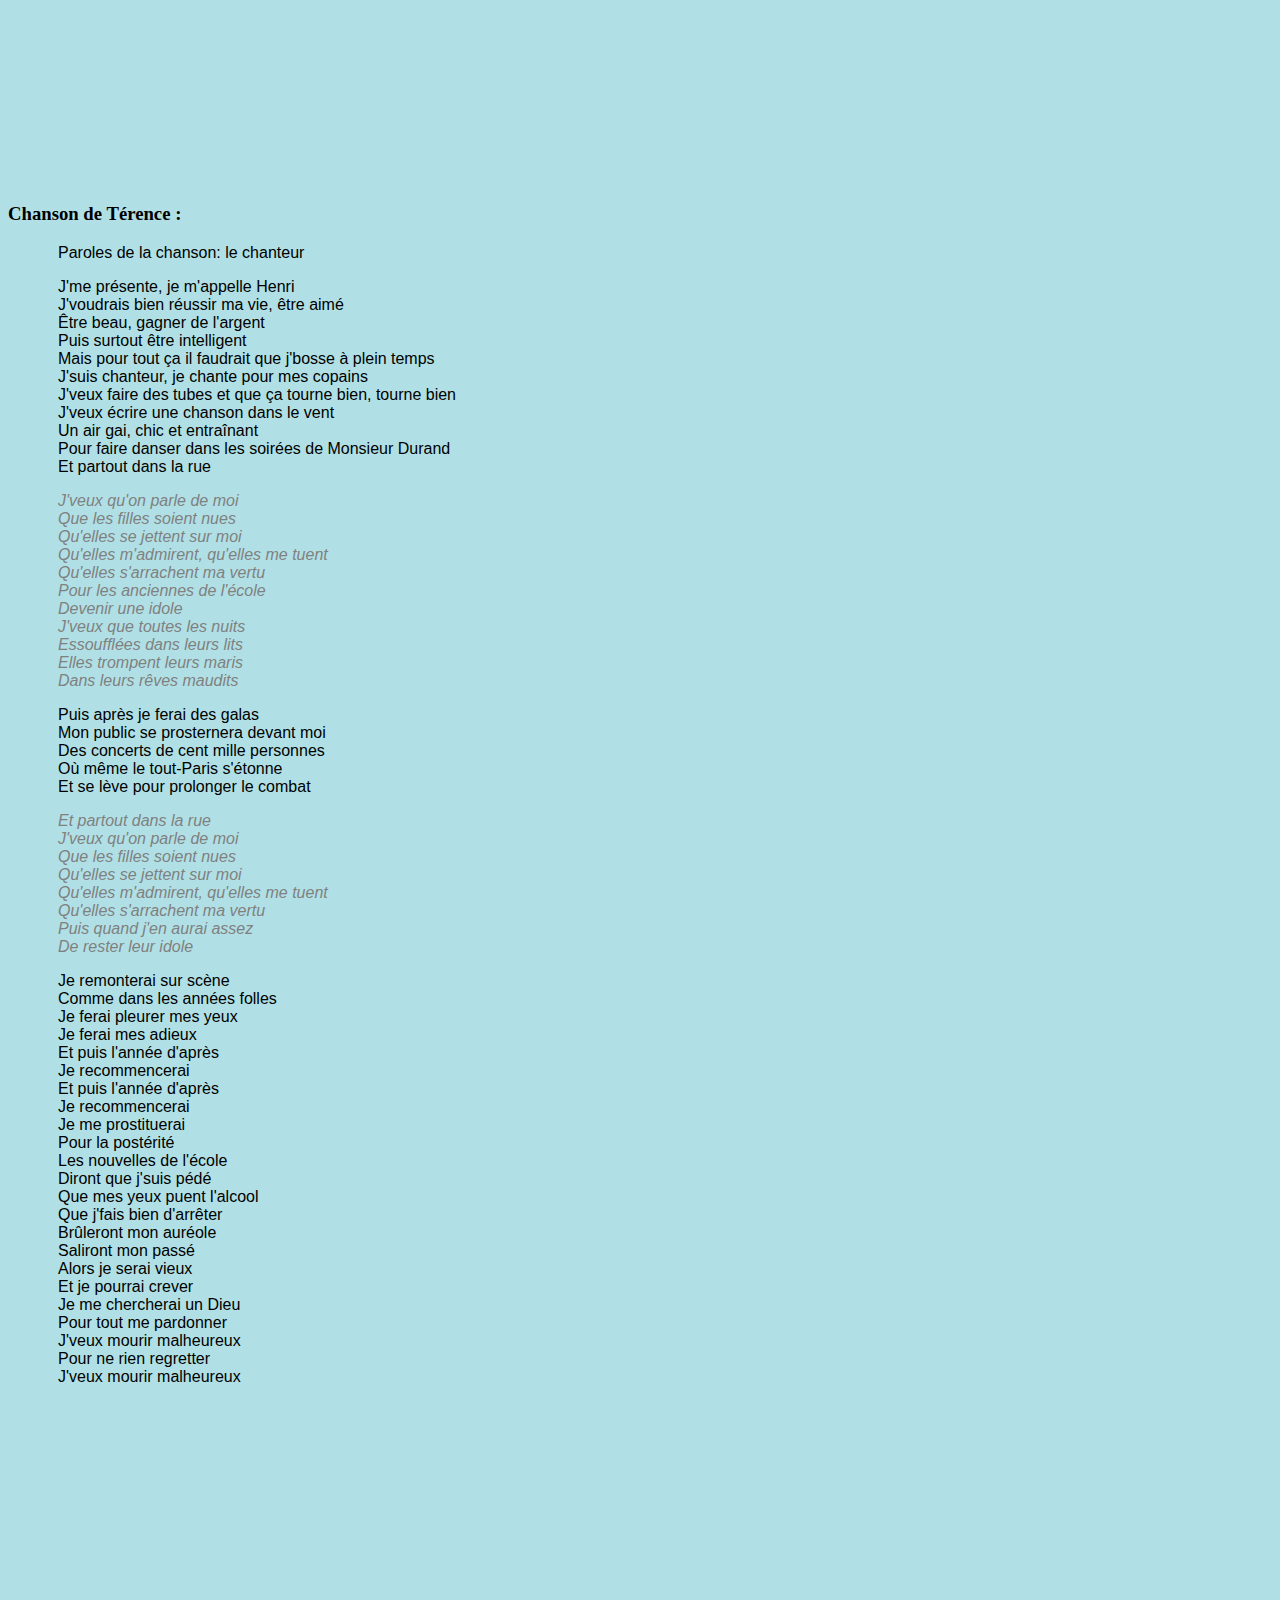
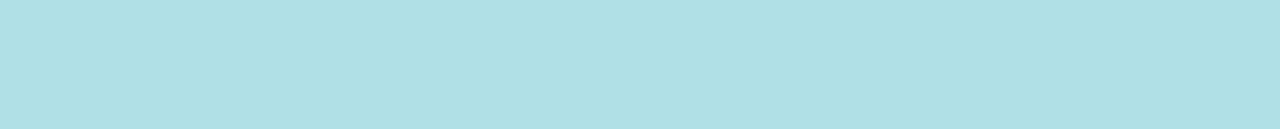
==== commit 379e933d: "modif css" ====
--- a/index.html
+++ b/index.html
@@ -6,7 +6,7 @@
     <link href="style.css" rel="stylesheet" type="text/css">
 	</head>
   <body>
-<h1><strong>Daniel Balavoine</strong>, sa vie, sa bataille</h1>
+   <br><br> <h1><span class="note"><i>Daniel Balavoine</i>, sa vie, sa bataille</span></h1>
 <br>
 <br>
 <br>
@@ -14,12 +14,14 @@
 <h3>Les débuts tristes d'un chanteur né :</h3> <br>
 
 <img src="https://i.pinimg.com/originals/fb/79/90/fb7990ebfe287454f43ccf947af406f3.jpg" alt="photo daniel balavoine">
-
+<br>
+<br>
+<br>
 <p>Daniel Balavoine est né le 5 février 1952 à Alençon. Issu d’une famille nombreuse de 6 enfants.
-     Daniel va vivre un destin compliqué, il aura des rapports plutôt complexes avec sa famille.
+     Daniel va vivre un destin compliqué, il aura des rapports plutôt complexes avec sa famille.<br>
       Dès ses 6 ans, ses parents se séparent. 
       Il passera la majorité de sa jeunesse chez son père à Bordeaux. 
-      Suite à la mutation de son père en Algérie, Daniel se retrouvé en pension qu’il n’apprécie pas du tout. 
+      Suite à la mutation de son père en Algérie, Daniel se retrouvé en pension qu’il n’apprécie pas du tout. <br>
       Il perd tout : le goût de la religion et révèle un profond rejet à l’égard de ceci. 
       A l’âge de 11 ans, Daniel, lors de son séjour en pension entend la musique <i>"She loves you"</i> des Beatles,
        il révèlera plus tard que cette chanson lui donna goût à la musique…</p> <br>><br>
@@ -70,7 +72,7 @@
 
        
        
-       <h2>Faits sur sa vie</h2>
+       <h2>FAITS SUR SA VIE</h2>
 <p> 
      <ul>
           <li> Il naît un an après la mort de son frère Xavier et il se considère comme son remplaçant et porte même son prénom en deuxième prénom  </li>
@@ -168,7 +170,7 @@
 
 
       <hr>
-      <h2>Récompense</h2>
+      <h2>SES RECOMPENSES / PRIX</h2>
       <br>
       <p> Avec pres de <em>7 451 000 ventes</em> (comprenant album et disques) il fait partie d'un des artistes les plus influents des années 70/80. Voici quelques unes de ses récompenses:</p>
       <ul>
@@ -231,22 +233,22 @@
 <img src="https://static.hotmixradio.fr/wp-content/uploads/daniel-balavoine-le-chanteur-460x460.jpg" alt="photo balavoir térence">
 <h2>discographie</h2>
 <p>De 1975 à 1978, il sort 3 albums avec seulement un titre qui le à faire connaitre au grand public : le chanteur</p>
-<iframe width="560" height="315" src="https://www.youtube.com/embed/HXdP15Ubu6M" title="YouTube video player" frameborder="0" allow="accelerometer; autoplay; clipboard-write; encrypted-media; gyroscope; picture-in-picture" allowfullscreen></iframe>
+<iframe width="560" height="315" src="https://www.youtube.com/embed/HXdP15Ubu6M" title="YouTube video player" frameborder="0" allow="accelerometer; autoplay; clipboard-write; encrypted-media; gyroscope; picture-in-picture" allowfullscreen></iframe><br>
 <br>
 <p>En 1979, il sort Me laisse pas m’en aller qui va accentuer son succès</p>
-<iframe width="560" height="315" src="https://www.youtube.com/embed/FWJ5Kvp6n6Y" title="YouTube video player" frameborder="0" allow="accelerometer; autoplay; clipboard-write; encrypted-media; gyroscope; picture-in-picture" allowfullscreen></iframe>
+<iframe width="560" height="315" src="https://www.youtube.com/embed/FWJ5Kvp6n6Y" title="YouTube video player" frameborder="0" allow="accelerometer; autoplay; clipboard-write; encrypted-media; gyroscope; picture-in-picture" allowfullscreen></iframe><br>
 <br>
 <p>Puis il va sortir la même année en 1980, Mon fils ma bataille et je ne suis pas un héros</p> <br>
-<iframe width="560" height="315" src="https://www.youtube.com/embed/U6HI__YOhe4" title="YouTube video player" frameborder="0" allow="accelerometer; autoplay; clipboard-write; encrypted-media; gyroscope; picture-in-picture" allowfullscreen></iframe>
-<iframe width="560" height="315" src="https://www.youtube.com/embed/4DuUejBkMqE" title="YouTube video player" frameborder="0" allow="accelerometer; autoplay; clipboard-write; encrypted-media; gyroscope; picture-in-picture" allowfullscreen></iframe>
+<iframe width="560" height="315" src="https://www.youtube.com/embed/U6HI__YOhe4" title="YouTube video player" frameborder="0" allow="accelerometer; autoplay; clipboard-write; encrypted-media; gyroscope; picture-in-picture" allowfullscreen></iframe><br>
+<iframe width="560" height="315" src="https://www.youtube.com/embed/4DuUejBkMqE" title="YouTube video player" frameborder="0" allow="accelerometer; autoplay; clipboard-write; encrypted-media; gyroscope; picture-in-picture" allowfullscreen></iframe><br>
 Puis de 1982, il sortira : vivre ou survivre
-<iframe width="560" height="315" src="https://www.youtube.com/embed/aF3wlycNDCM" title="YouTube video player" frameborder="0" allow="accelerometer; autoplay; clipboard-write; encrypted-media; gyroscope; picture-in-picture" allowfullscreen></iframe>
+<iframe width="560" height="315" src="https://www.youtube.com/embed/aF3wlycNDCM" title="YouTube video player" frameborder="0" allow="accelerometer; autoplay; clipboard-write; encrypted-media; gyroscope; picture-in-picture" allowfullscreen></iframe><br>
 <br>
 <p>Puis pour son dernier album en 1985 avant son accident, il sera à son apogée en sortant 4 singles sur le même album : l’Aziza, sauver l’amour, aimer est plus fort que d’être aimé et tous les cris, les SOS</p>
-<iframe width="560" height="315" src="https://www.youtube.com/embed/lHjJlSq3BhA" title="YouTube video player" frameborder="0" allow="accelerometer; autoplay; clipboard-write; encrypted-media; gyroscope; picture-in-picture" allowfullscreen></iframe>
-<iframe width="560" height="315" src="https://www.youtube.com/embed/Hijfh1vGvUE" title="YouTube video player" frameborder="0" allow="accelerometer; autoplay; clipboard-write; encrypted-media; gyroscope; picture-in-picture" allowfullscreen></iframe>
-<iframe width="560" height="315" src="https://www.youtube.com/embed/6bTAgC-1Brs" title="YouTube video player" frameborder="0" allow="accelerometer; autoplay; clipboard-write; encrypted-media; gyroscope; picture-in-picture" allowfullscreen></iframe>
-<iframe width="560" height="315" src="https://www.youtube.com/embed/urWV2OjAmUQ" title="YouTube video player" frameborder="0" allow="accelerometer; autoplay; clipboard-write; encrypted-media; gyroscope; picture-in-picture" allowfullscreen></iframe>
+<iframe width="560" height="315" src="https://www.youtube.com/embed/lHjJlSq3BhA" title="YouTube video player" frameborder="0" allow="accelerometer; autoplay; clipboard-write; encrypted-media; gyroscope; picture-in-picture" allowfullscreen></iframe><br>
+<iframe width="560" height="315" src="https://www.youtube.com/embed/Hijfh1vGvUE" title="YouTube video player" frameborder="0" allow="accelerometer; autoplay; clipboard-write; encrypted-media; gyroscope; picture-in-picture" allowfullscreen></iframe><br>
+<iframe width="560" height="315" src="https://www.youtube.com/embed/6bTAgC-1Brs" title="YouTube video player" frameborder="0" allow="accelerometer; autoplay; clipboard-write; encrypted-media; gyroscope; picture-in-picture" allowfullscreen></iframe><br>
+<iframe width="560" height="315" src="https://www.youtube.com/embed/urWV2OjAmUQ" title="YouTube video player" frameborder="0" allow="accelerometer; autoplay; clipboard-write; encrypted-media; gyroscope; picture-in-picture" allowfullscreen></iframe><br>
 
 <h3>Chanson de Térence : </h3>
 <p>Paroles de la chanson: le chanteur
--- a/style.css
+++ b/style.css
@@ -1,17 +1,45 @@
 h1 {
-   color: crimson; 
-   text-align: end;
+   color: rgb(61, 61, 132); 
+   text-align: center;
+    font-family: fantasy;
+}
+
+span.note{
+   font-size: xx-large;
+   border-width: 5px;
+   border-style: double;
+   border-color: rgb(26, 20, 20);
+   padding:0.5em;
+
+}
+
+span.note>i {
+    color: rgb(32, 70, 127);
 }
 
 h2 {
-color: lightseagreen;
+color: rgb(65, 131, 132);
+text-decoration-line: underline;
+text-indent: 30px;
 }
 
 p.refrain {
-    color: lightsalmon;
+    color: grey;
     font-style: italic;
 }
 
 p.couplet {
     font-style: inherit;
-}+}
+body{
+    background-color: powderblue;}
+
+    p {
+        font-family: 'Lucida Sans', 'Lucida Sans Regular', 'Lucida Grande', 'Lucida Sans Unicode', Geneva, Verdana, sans-serif;
+        margin-left: 50px;
+        margin-right: 30px;
+        }
+
+img{
+    display: block;
+margin-left: 60px;}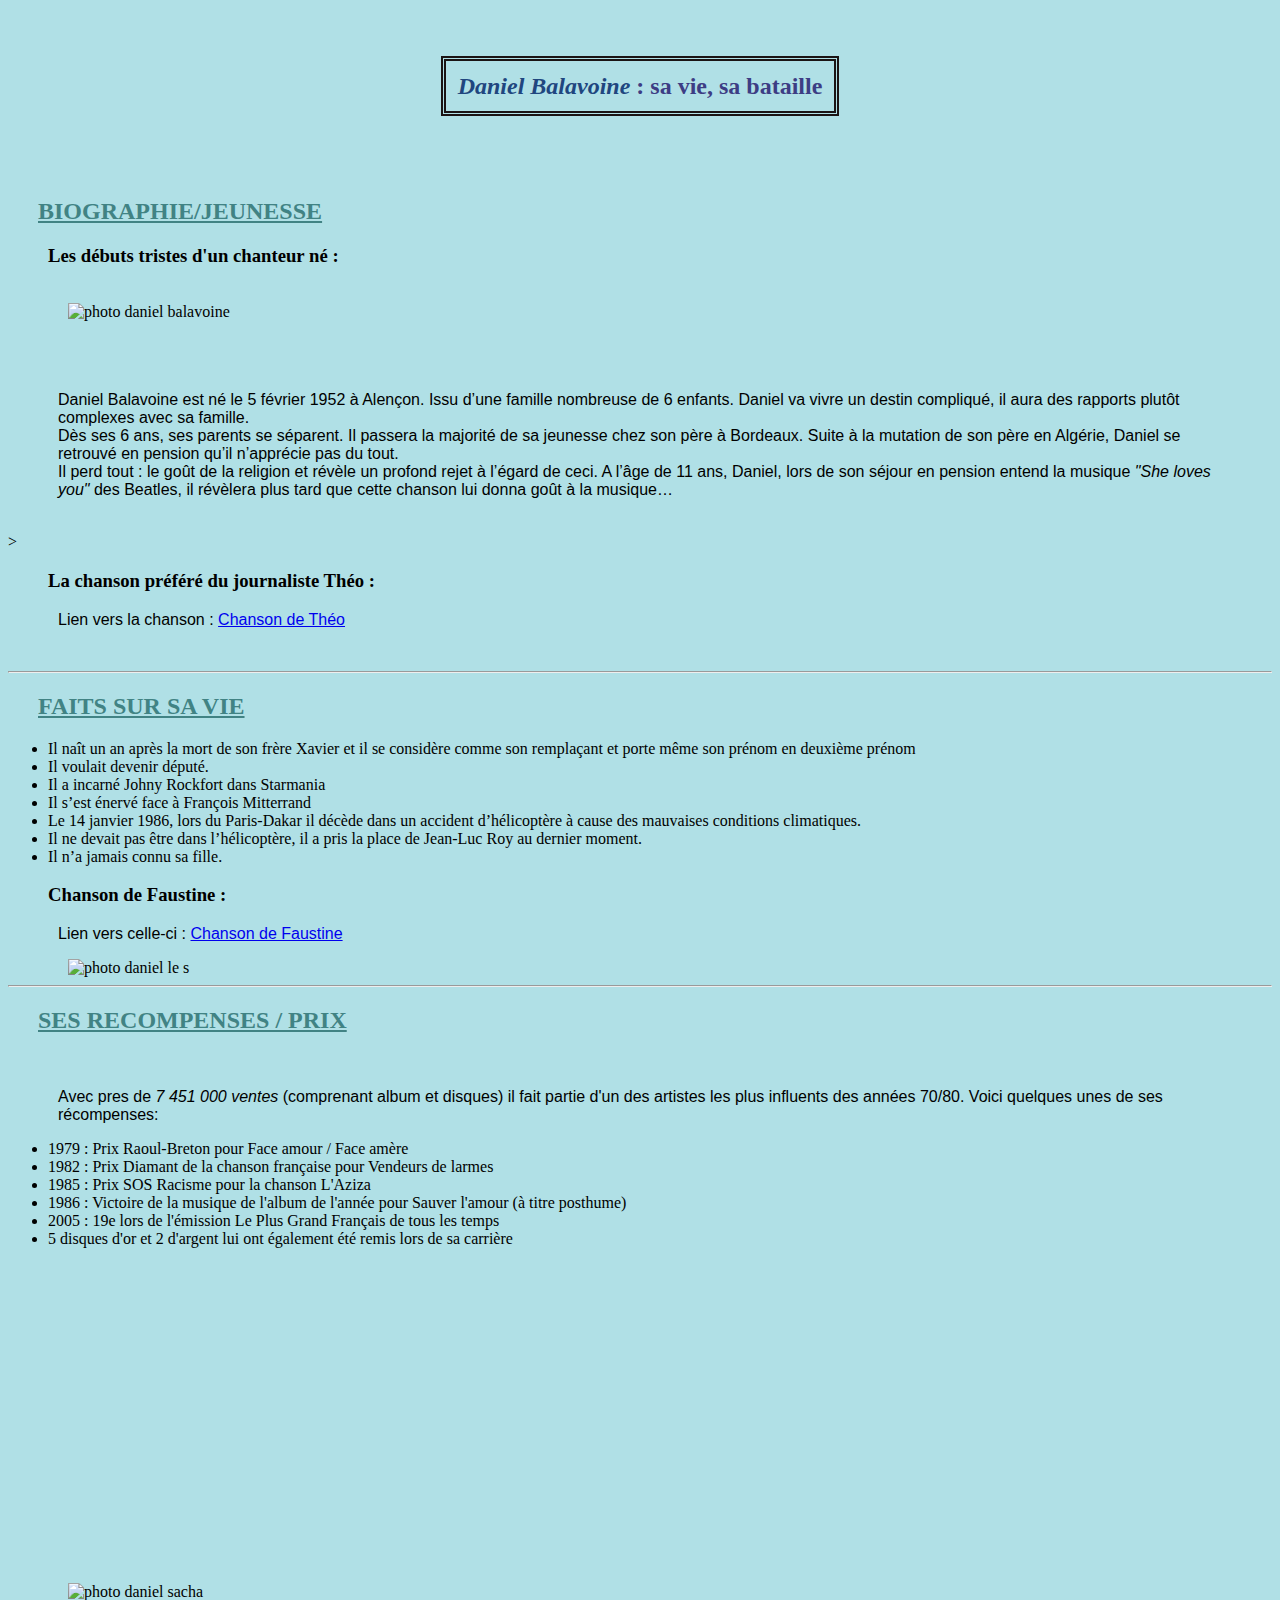
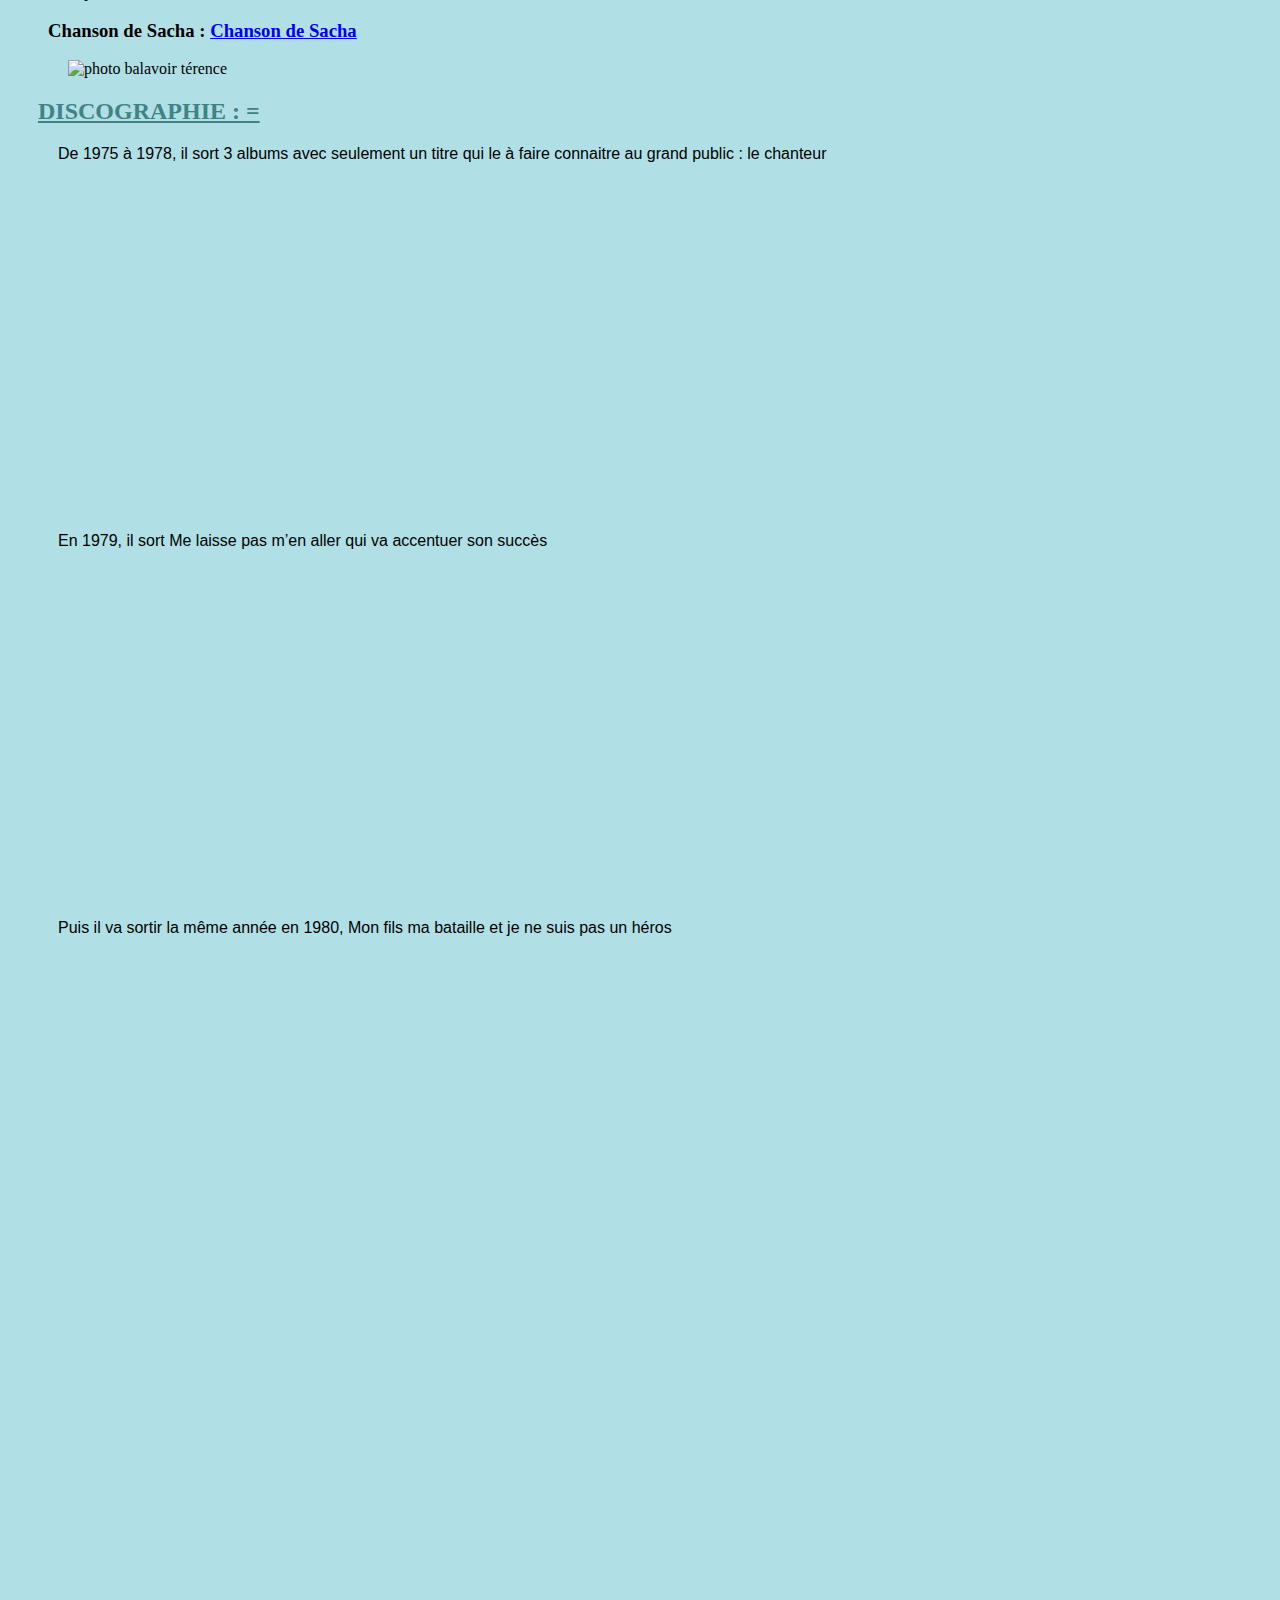
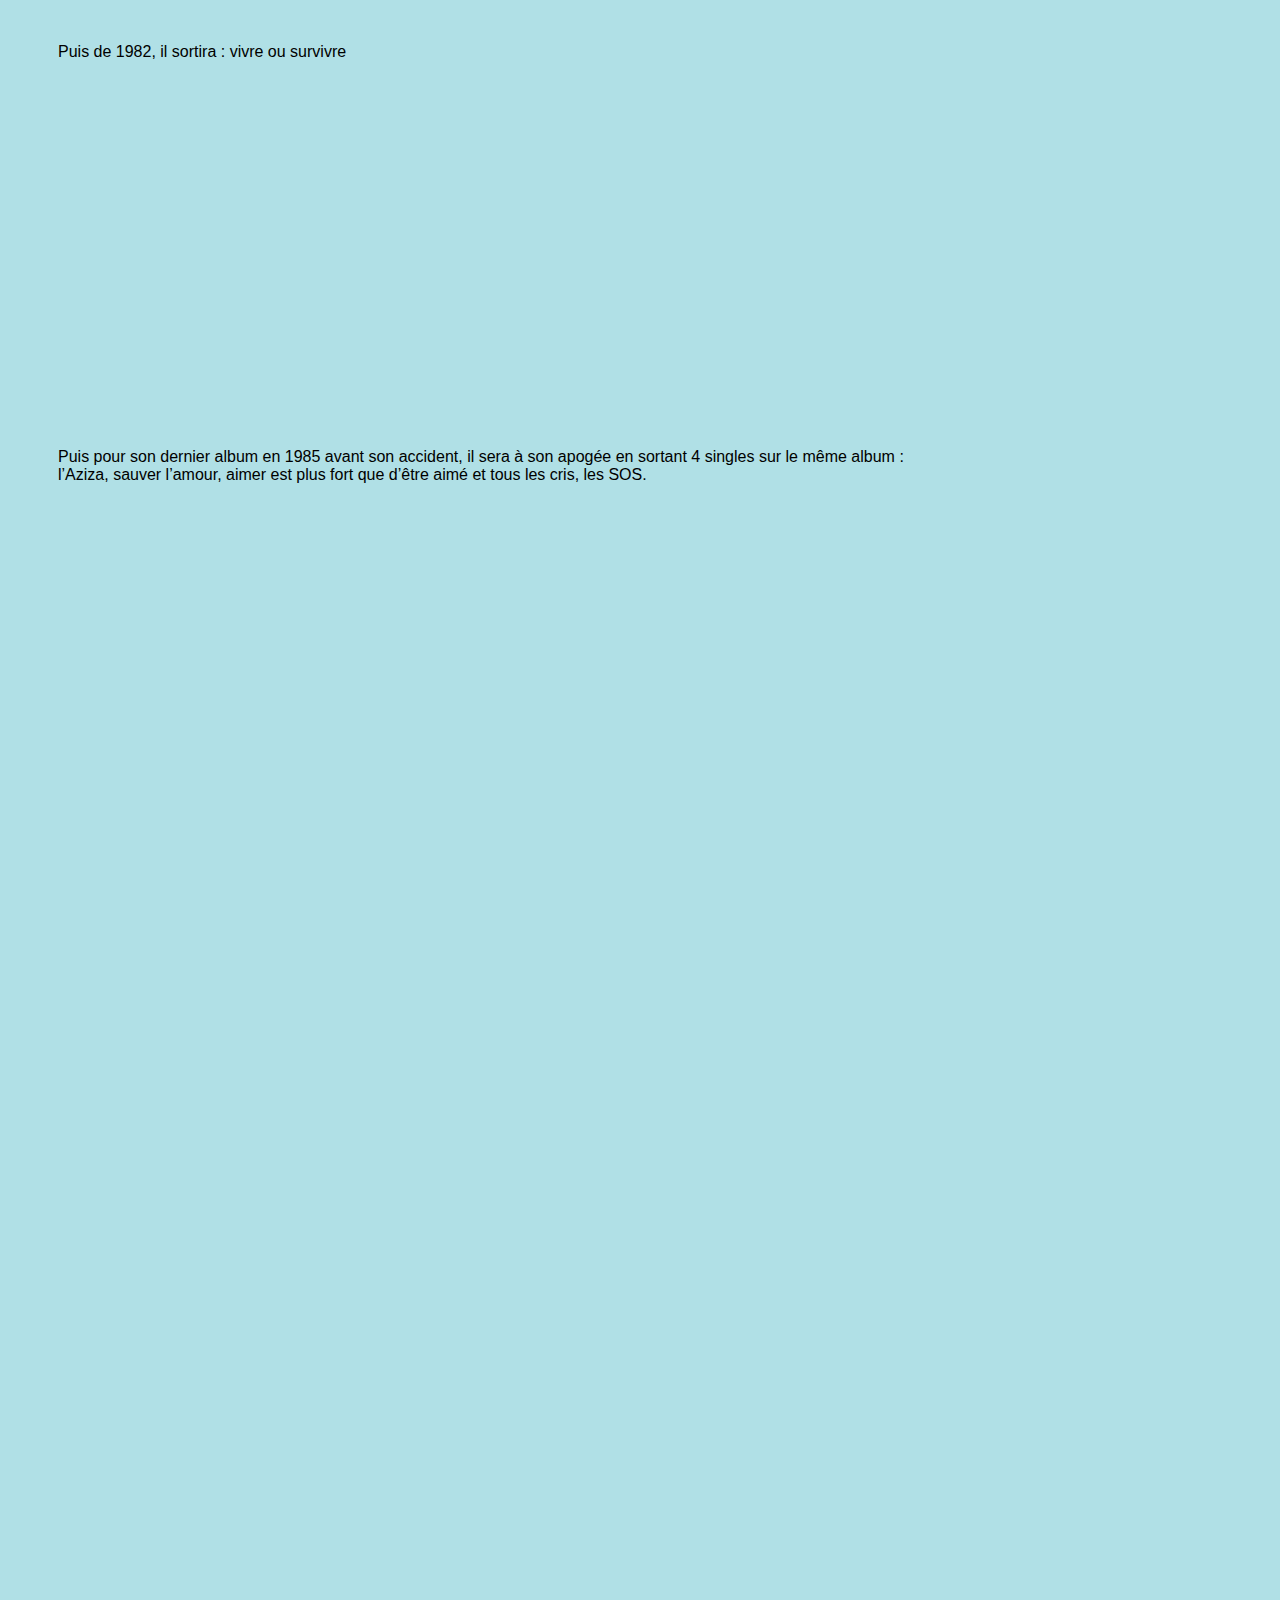
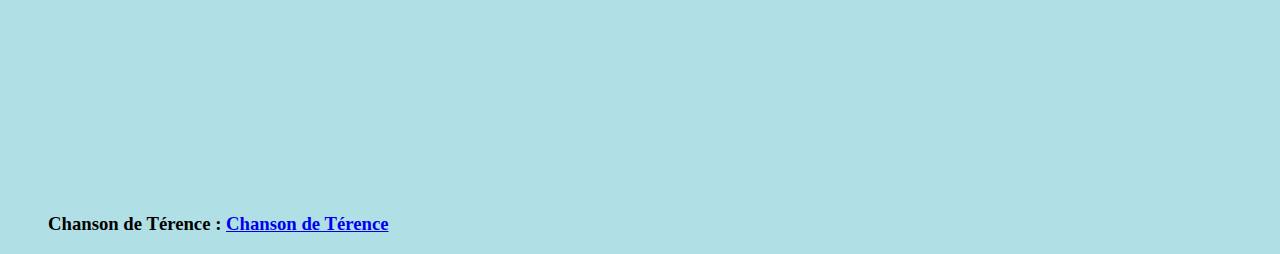
==== commit ba4015c7: "plein de trucs cool" ====
--- a/index.html
+++ b/index.html
@@ -6,9 +6,10 @@
     <link href="style.css" rel="stylesheet" type="text/css">
 	</head>
   <body>
-   <br><br> <h1><span class="note"><i>Daniel Balavoine</i>, sa vie, sa bataille</span></h1>
+   <br><br> <h1><span class="note"><i>Daniel Balavoine</i> : sa vie, sa bataille</span></h1>
 <br>
 <br>
+
 <br>
 <h2>BIOGRAPHIE/JEUNESSE</h2>
 <h3>Les débuts tristes d'un chanteur né :</h3> <br>
@@ -27,45 +28,9 @@
        il révèlera plus tard que cette chanson lui donna goût à la musique…</p> <br>><br>
 
        <h3>La chanson préféré du journaliste Théo : </h3>
-      
-       <iframe width="560" height="315" src="https://www.youtube.com/embed/JogioTloRB4" title="YouTube video player" frameborder="0" allow="accelerometer; autoplay; clipboard-write; encrypted-media; gyroscope; picture-in-picture" allowfullscreen></iframe>
+      <p>Lien vers la chanson : <a href="chanson1.html">Chanson de Théo</a> </p>  
+    <br>
        
-       <p>Paroles de la chanson : SOS d'un terrien en détresse.</p><br><br>
-      
-       <p>Pourquoi je vis, pourquoi, je meurs?<br>
-        Pourquoi je ris, pourquoi je pleure?<br>
-        Voici le S.O.S<br>
-        D'un terrien en détresse<br>
-        J'ai jamais eu les pieds sur terre<br>
-        J'aimerais mieux être un oiseau<br>
-        J'suis mal dans ma peau<br>
-        J'voudrais voir le monde à l'envers<br>
-        Si jamais c'était plus beau<br>
-        Plus beau vu d'en haut<br>
-        D'en haut<br>
-        J'ai toujours confondu la vie<br>
-        Avec les bandes dessinées<br>
-        J'ai comme des envies de métamorphoses<br>
-        Je sens quelque chose<br>
-        Qui m'attire, qui m'attire, qui m'attire vers le haut<br>
-        Au grand loto de l'univers<br>
-        J'ai pas tiré l'bon numéro<br>
-        J'suis mal dans ma peau<br>
-        J'ai pas envie d'être un robot<br>
-        Métro boulot dodo<br>
-        Wou-oh<br>
-        Ahah<br>
-        Pourquoi je vis, pourquoi je meurs?<br>
-        Pourquoi je crie pourquoi je pleure?<br>
-        Je crois capter des ondes<br>
-        Venues d'un autre monde<br>
-        J'ai jamais eu les pieds sur terre<br>
-        J'aimerais mieux être un oiseau<br>
-        J'suis mal dans ma peau<br>
-        J'voudrais mieux voir le monde à l'envers<br>
-        J'aimerais mieux être un oiseau<br>
-        Dodo l'enfant, do</p><br>
-      
       
        <hr>
 
@@ -86,87 +51,12 @@
     	
 
      <h3>Chanson de Faustine  : </h3>
+     <p>Lien vers celle-ci : <a href="chanson2.html">Chanson de Faustine</a></p> 
      <img src="https://static2.greatsong.net/contexte/web/daniel-balavoine-tous-les-cris-les-sos-20.jpg" alt="photo daniel le s">
-    <p class= "couplet">
-        Comme un fou va jeter à la mer <br>
-        Des bouteilles vides et puis espère <br>
-        Qu'on pourra lire à travers <br>
-        S.O.S. Écrit avec de l'air <br>
-        Pour te dire que je me sens seul <br>
-        Je dessine à l'encre vide <br>
-        Un désert <br>
-        </p>
-        <p class= "refrain">
-        Et je cours <br>
-        Je me raccroche à la vie <br>
-        Je me saoule avec le bruit <br>
-        Des corps qui m'entourent <br>
-        Comme des lianes nouées de tresses <br>
-        Sans comprendre la détresse <br>
-        Des mots que j'envoie <br>
-        </p>
-        <p class= "couplet">
-        Difficile d'appeler au secours <br>
-        Quand tant de drames nous oppressent <br>
-        Et les larmes nouées de stress <br>
-        Étouffent un peu plus les cris d'amour <br>
-        De ceux qui sont dans la faiblesse <br>
-        Et dans un dernier espoir <br>
-        Disparaissent<br>
-        </p>
-        <p class= "refrain">
-        Et je cours <br>
-        Je me raccroche à la vie <br>
-        Je me saoule avec le bruit <br>
-        Des corps qui m'entourent <br>
-        Comme des lianes nouées de tresses <br>
-        Sans comprendre la détresse <br>
-        Des mots que j'envoie<br>
-        Tous les cris les S.O.S. <br>
-        Partent dans les airs <br>
-        Dans l'eau laissent une trace <br>
-        Dont les écumes font la beauté <br>
-        Pris dans leur vaisseau de verre <br>
-        Les messages luttent <br>
-        Mais les vagues les ramènent <br>
-        En pierres d'étoile sur les rochers<br>
-        </p>
-        <p class= "couplet">
-        Et j'ai ramassé les bouts de verre <br>
-        J'ai recollé tous les morceaux <br>
-        Tout était clair comme de l'eau <br>
-        Contre le passé y a rien à faire <br>
-        Il faudrait changer les héros <br>
-        Dans un monde où le plus beau <br>
-        Reste à faire<br>
-        </p>
-        <p class= "refrain">
-        Et je cours <br>
-        Je me raccroche à la vie<br>
-        Je me saoule avec le bruit <br>
-        Des corps qui m'entourent <br>
-        Comme des lianes nouées de tresses <br>
-        Sans comprendre la détresse <br> 
-        Des mots que j'envoie <br>
-        Tous les cris les S.O.S. <br>
-        Partent dans les airs <br>
-        Dans l'eau laissent une trace <br>
-        Dont les écumes font la beauté <br>
-        Pris dans leur vaisseau de verre <br>
-        Les messages luttent <br>
-        Mais les vagues les ramènent <br>
-        En pierres d'étoiles sur les rochers<br>
-        Tous les cris les S.O.S. <br>
-        Partent dans les airs <br>
-        Dans l'eau laissent une trace <br>
-        Dont les écumes font la beauté <br>
-        Pris dans leur vaisseau de verre <br>
-        Les messages luttent <br>
-        Mais les vagues les ramènent <br>
-        En pierres d'étoiles sur les rochers<br>
-        </p>
+  
 
-        <iframe width="560" height="315" src="https://www.youtube.com/embed/urWV2OjAmUQ" title="YouTube video player" frameborder="0" allow="accelerometer; autoplay; clipboard-write; encrypted-media; gyroscope; picture-in-picture" allowfullscreen></iframe>
+        
+      
 
 
       <hr>
@@ -184,54 +74,13 @@
       <iframe width="560" height="315" src="https://www.youtube.com/embed/vUOxbQO6IE4" title="YouTube video player" frameborder="0" allow="accelerometer; autoplay; clipboard-write; encrypted-media; gyroscope; picture-in-picture" allowfullscreen></iframe>
       <img src="https://www.gala.fr/imgre/fit/http.3A.2F.2Fprd2-bone-image.2Es3-website-eu-west-1.2Eamazonaws.2Ecom.2Fgal.2Fvar.2Fgal.2Fstorage.2Fimages.2Fmedia.2Fmultiupload_du_16_octobre_2014.2Fdaniel-balavoine.2F3155635-1-fre-FR.2Fdaniel-balavoine.2Ejpg/1504x846/quality/80/daniel-balavoine-intime.jpg" alt="photo daniel sacha">
 
-      <h3>Chanson de Sacha : </h3>
+      <h3>Chanson de Sacha : <a href="chansonsacha.html">Chanson de Sacha</a> </h3>
       
-        <p class= "couplet">
-       Ça fait longtemps que t'es parti maintenant<br>
-            Je t'écoute démonter ma vie en pleurant<br>
-                Si j'avais su qu'un matin je serais là, sali, jugé sur un banc<br>
-                    Par l'ombre d'un corps que j'ai serré si souvent<br>
-                       Pour un enfant<br>
-                            Tu leur dis que mon métier c'est du vent<br>
-                                Qu'on ne sait pas ce que je serai dans un an<br>
-                                    Si ils savaient que pour toi avant, de tous les chanteurs j'étais le plus grand<br>
-                                        Et que c'est pour ça que tu voulais un enfant<br>
-                                            Devenu grand<br>
-                                            </p>
-                                            <p class= "refrain">
-                                                Les juges et les lois<br>
-                                                   Ça m'fait pas peur, c'est mon fils, ma bataille<br>
-                                                        Fallait pas qu'elle s'en aille, ho ho ho<br>
-                                                            Oh j'vais tout casser si vous touchez<br>
-                                                                 Au fruit de mes entrailles<br>
-                                                                    Fallait pas qu'elle s'en aille<br>
-                                                                    </p>
-                                                                    <p class= "couplet">    
-                                                                        Bien sûr c'est elle qui l'a porté et pourtant, ho ho<br>
-                                                                           C'est moi qui lui construis sa vie lentement<br>
-                                                                                Tout ce qu'elle peut dire sur moi<br>
-                                                                                    N'est rien à côté du sourire qu'il me tend<br>
-                                                                                        L'absence a des torts que rien ne défend<br>
-                                                                                            C'est mon enfant<br>
-                                                                                                </p>
-                                                                                                <p class= "refrain">
-                                                                                                Les juges et les lois<br>
-                                                                                                    Ça m'fait pas peur, c'est mon fils, ma bataille<br>
-                                                                                                        Fallait pas qu'elle s'en aille, ho ho ho<br>
-                                                                                                            Oh j'vais tout casser si vous touchez<br>
-                                                                                                                Au fruit de mes entrailles<br>
-                                                                                                                    Fallait pas qu'elle s'en aille, ho ho ho<br>
-                                                                                                                        Les juges et les lois<br>
-                                                                                                                            Ça m'fait pas peur<br>
-                                                                                                                                Oh fallait pas qu'elle s'en aille, ho ho ho<br>
-                                                                                                                                    Oh j'vais tout casser si vous touchez<br>
-                                                                                                                                        Au fruit de mes entrailles, ho ho ho<br>
-                                                                                                                                            Hoo, hoo hooo<br>
-                                                                                                                                                Oh fallait pas qu'elle s'en aille, ho ho ho</p><br>
+       
                                                                                             
 
 <img src="https://static.hotmixradio.fr/wp-content/uploads/daniel-balavoine-le-chanteur-460x460.jpg" alt="photo balavoir térence">
-<h2>discographie</h2>
+<h2>DISCOGRAPHIE : <a href></a>=</h2>
 <p>De 1975 à 1978, il sort 3 albums avec seulement un titre qui le à faire connaitre au grand public : le chanteur</p>
 <iframe width="560" height="315" src="https://www.youtube.com/embed/HXdP15Ubu6M" title="YouTube video player" frameborder="0" allow="accelerometer; autoplay; clipboard-write; encrypted-media; gyroscope; picture-in-picture" allowfullscreen></iframe><br>
 <br>
@@ -239,86 +88,19 @@
 <iframe width="560" height="315" src="https://www.youtube.com/embed/FWJ5Kvp6n6Y" title="YouTube video player" frameborder="0" allow="accelerometer; autoplay; clipboard-write; encrypted-media; gyroscope; picture-in-picture" allowfullscreen></iframe><br>
 <br>
 <p>Puis il va sortir la même année en 1980, Mon fils ma bataille et je ne suis pas un héros</p> <br>
-<iframe width="560" height="315" src="https://www.youtube.com/embed/U6HI__YOhe4" title="YouTube video player" frameborder="0" allow="accelerometer; autoplay; clipboard-write; encrypted-media; gyroscope; picture-in-picture" allowfullscreen></iframe><br>
+<iframe width="560" height="315" src="https://www.youtube.com/embed/U6HI__YOhe4" title="YouTube video player" frameborder="0" allow="accelerometer; autoplay; clipboard-write; encrypted-media; gyroscope; picture-in-picture" allowfullscreen></iframe><br><br>
 <iframe width="560" height="315" src="https://www.youtube.com/embed/4DuUejBkMqE" title="YouTube video player" frameborder="0" allow="accelerometer; autoplay; clipboard-write; encrypted-media; gyroscope; picture-in-picture" allowfullscreen></iframe><br>
-Puis de 1982, il sortira : vivre ou survivre
+<p>Puis de 1982, il sortira : vivre ou survivre</p><br>
 <iframe width="560" height="315" src="https://www.youtube.com/embed/aF3wlycNDCM" title="YouTube video player" frameborder="0" allow="accelerometer; autoplay; clipboard-write; encrypted-media; gyroscope; picture-in-picture" allowfullscreen></iframe><br>
 <br>
-<p>Puis pour son dernier album en 1985 avant son accident, il sera à son apogée en sortant 4 singles sur le même album : l’Aziza, sauver l’amour, aimer est plus fort que d’être aimé et tous les cris, les SOS</p>
-<iframe width="560" height="315" src="https://www.youtube.com/embed/lHjJlSq3BhA" title="YouTube video player" frameborder="0" allow="accelerometer; autoplay; clipboard-write; encrypted-media; gyroscope; picture-in-picture" allowfullscreen></iframe><br>
+<p>Puis pour son dernier album en 1985 avant son accident, il sera à son apogée en sortant 4 singles sur le même album :<br> l’Aziza, sauver l’amour, aimer est plus fort que d’être aimé et tous les cris, les SOS.</p><br>
+<span class="vidéos"> <iframe width="560" height="315" src="https://www.youtube.com/embed/lHjJlSq3BhA" title="YouTube video player" frameborder="0" allow="accelerometer; autoplay; clipboard-write; encrypted-media; gyroscope; picture-in-picture" allowfullscreen></iframe><br>
 <iframe width="560" height="315" src="https://www.youtube.com/embed/Hijfh1vGvUE" title="YouTube video player" frameborder="0" allow="accelerometer; autoplay; clipboard-write; encrypted-media; gyroscope; picture-in-picture" allowfullscreen></iframe><br>
 <iframe width="560" height="315" src="https://www.youtube.com/embed/6bTAgC-1Brs" title="YouTube video player" frameborder="0" allow="accelerometer; autoplay; clipboard-write; encrypted-media; gyroscope; picture-in-picture" allowfullscreen></iframe><br>
-<iframe width="560" height="315" src="https://www.youtube.com/embed/urWV2OjAmUQ" title="YouTube video player" frameborder="0" allow="accelerometer; autoplay; clipboard-write; encrypted-media; gyroscope; picture-in-picture" allowfullscreen></iframe><br>
+<iframe width="560" height="315" src="https://www.youtube.com/embed/urWV2OjAmUQ" title="YouTube video player" frameborder="0" allow="accelerometer; autoplay; clipboard-write; encrypted-media; gyroscope; picture-in-picture" allowfullscreen></iframe></span><br>
 
-<h3>Chanson de Térence : </h3>
-<p>Paroles de la chanson: le chanteur
-    <p class= "couplet">
-    J'me présente, je m'appelle Henri<br>
-    J'voudrais bien réussir ma vie, être aimé<br>
-    Être beau, gagner de l'argent<br>
-    Puis surtout être intelligent<br>
-    Mais pour tout ça il faudrait que j'bosse à plein temps<br>
-    J'suis chanteur, je chante pour mes copains<br>
-    J'veux faire des tubes et que ça tourne bien, tourne bien<br>
-    J'veux écrire une chanson dans le vent<br>
-    Un air gai, chic et entraînant<br>
-    Pour faire danser dans les soirées de Monsieur Durand<br>
-    Et partout dans la rue<br>
-    </p>
-    <p class= "refrain">
-    J'veux qu'on parle de moi<br>
-    Que les filles soient nues<br>
-    Qu'elles se jettent sur moi<br>
-    Qu'elles m'admirent, qu'elles me tuent<br>
-    Qu'elles s'arrachent ma vertu<br>
-    Pour les anciennes de l'école<br>
-    Devenir une idole<br>
-    J'veux que toutes les nuits<br>
-    Essoufflées dans leurs lits<br>
-    Elles trompent leurs maris<br>
-    Dans leurs rêves maudits<br>
-    </p>
-    <p class= "couplet">
-    Puis après je ferai des galas<br>
-    Mon public se prosternera devant moi<br>
-    Des concerts de cent mille personnes<br>
-    Où même le tout-Paris s'étonne<br>
-    Et se lève pour prolonger le combat<br>
-    <p class= "refrain">
-    Et partout dans la rue<br>
-    J'veux qu'on parle de moi<br>
-    Que les filles soient nues<br>
-    Qu'elles se jettent sur moi<br>
-    Qu'elles m'admirent, qu'elles me tuent<br>
-    Qu'elles s'arrachent ma vertu<br>
-    Puis quand j'en aurai assez<br>
-    De rester leur idole<br>
-    </p>
-    <p class= "couplet">
-    Je remonterai sur scène<br>
-    Comme dans les années folles<br>
-    Je ferai pleurer mes yeux<br>
-    Je ferai mes adieux<br>
-    Et puis l'année d'après<br>
-    Je recommencerai<br>
-    Et puis l'année d'après<br>
-    Je recommencerai<br>
-    Je me prostituerai<br>
-    Pour la postérité<br>
-    Les nouvelles de l'école<br>
-    Diront que j'suis pédé<br>
-    Que mes yeux puent l'alcool<br>
-    Que j'fais bien d'arrêter<br>
-    Brûleront mon auréole<br>
-    Saliront mon passé<br>
-    Alors je serai vieux<br>
-    Et je pourrai crever<br>
-    Je me chercherai un Dieu<br>
-    Pour tout me pardonner<br>
-    J'veux mourir malheureux<br>
-    Pour ne rien regretter<br>
-    J'veux mourir malheureux<br>
-    </p>
-    <iframe width="560" height="315" src="https://www.youtube.com/embed/HXdP15Ubu6M" title="YouTube video player" frameborder="0" allow="accelerometer; autoplay; clipboard-write; encrypted-media; gyroscope; picture-in-picture" allowfullscreen></iframe>
+<h3>Chanson de Térence : <a href="chansontérence.html">Chanson de Térence</a> </h3>
+
+   
 </body>
 </html>
--- a/style.css
+++ b/style.css
@@ -5,7 +5,7 @@
 }
 
 span.note{
-   font-size: xx-large;
+   font-size: x-large;
    border-width: 5px;
    border-style: double;
    border-color: rgb(26, 20, 20);
@@ -37,9 +37,23 @@
     p {
         font-family: 'Lucida Sans', 'Lucida Sans Regular', 'Lucida Grande', 'Lucida Sans Unicode', Geneva, Verdana, sans-serif;
         margin-left: 50px;
-        margin-right: 30px;
+        margin-right: 50px;
         }
 
 img{
     display: block;
-margin-left: 60px;}+margin-left: 60px;}
+
+h3 {
+    font-family: Cambria, Cochin, Georgia, Times, 'Times New Roman', serif;
+    margin-left: 40px;
+}
+
+iframe{
+    text-align: center;
+    font-size: x-small;
+}
+
+span.vidéos {
+
+}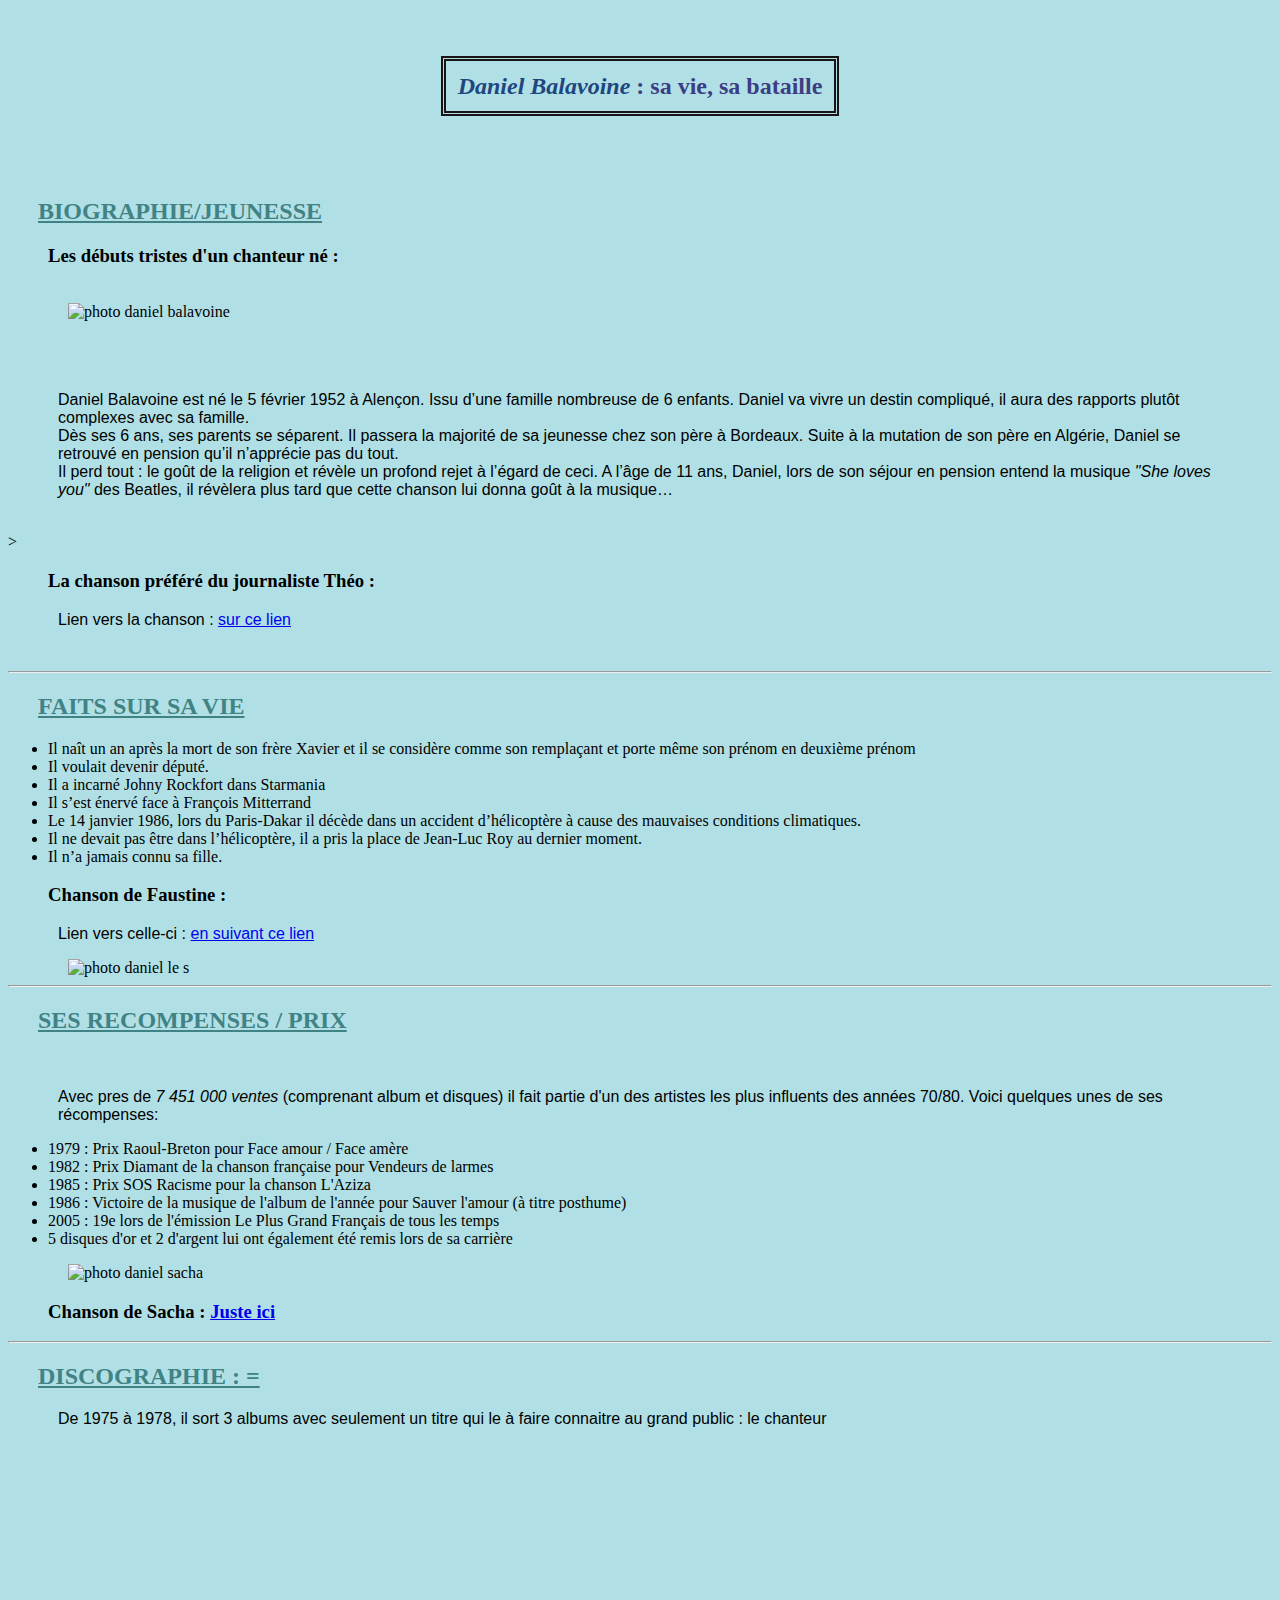
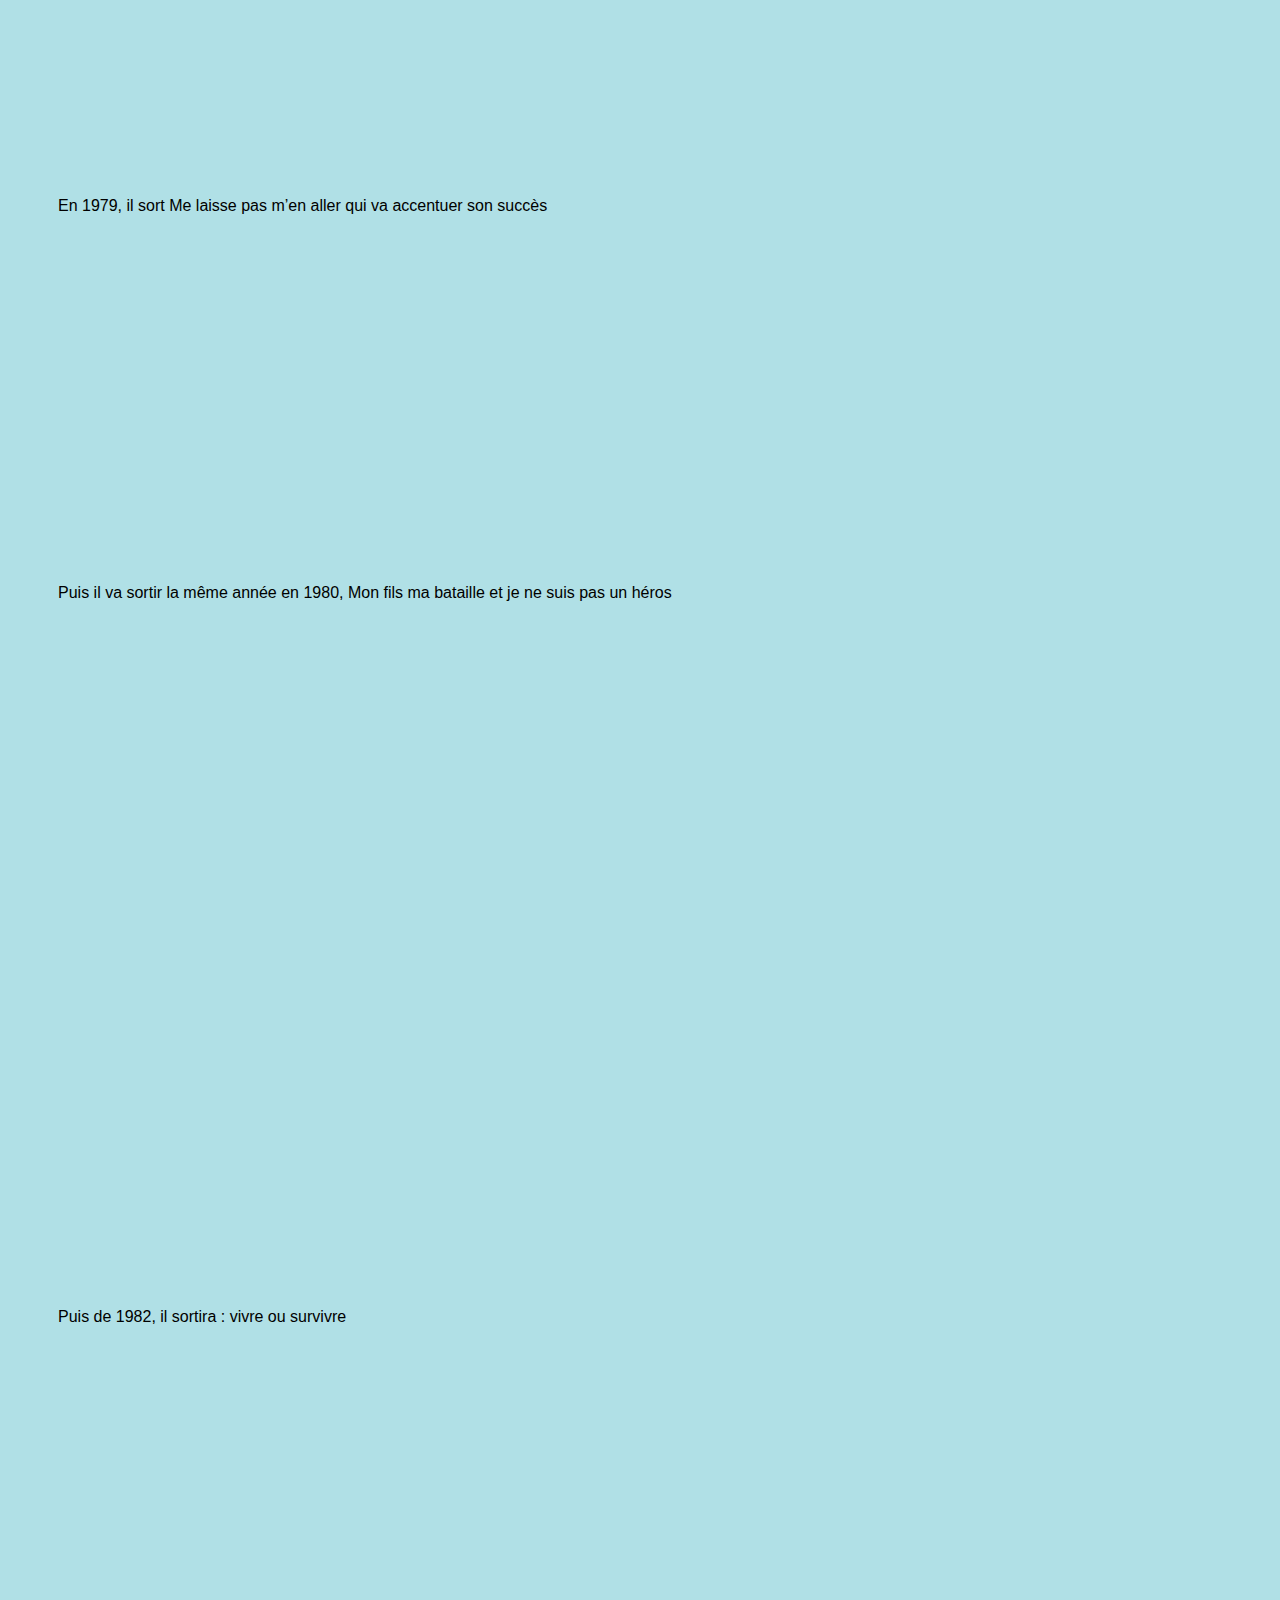
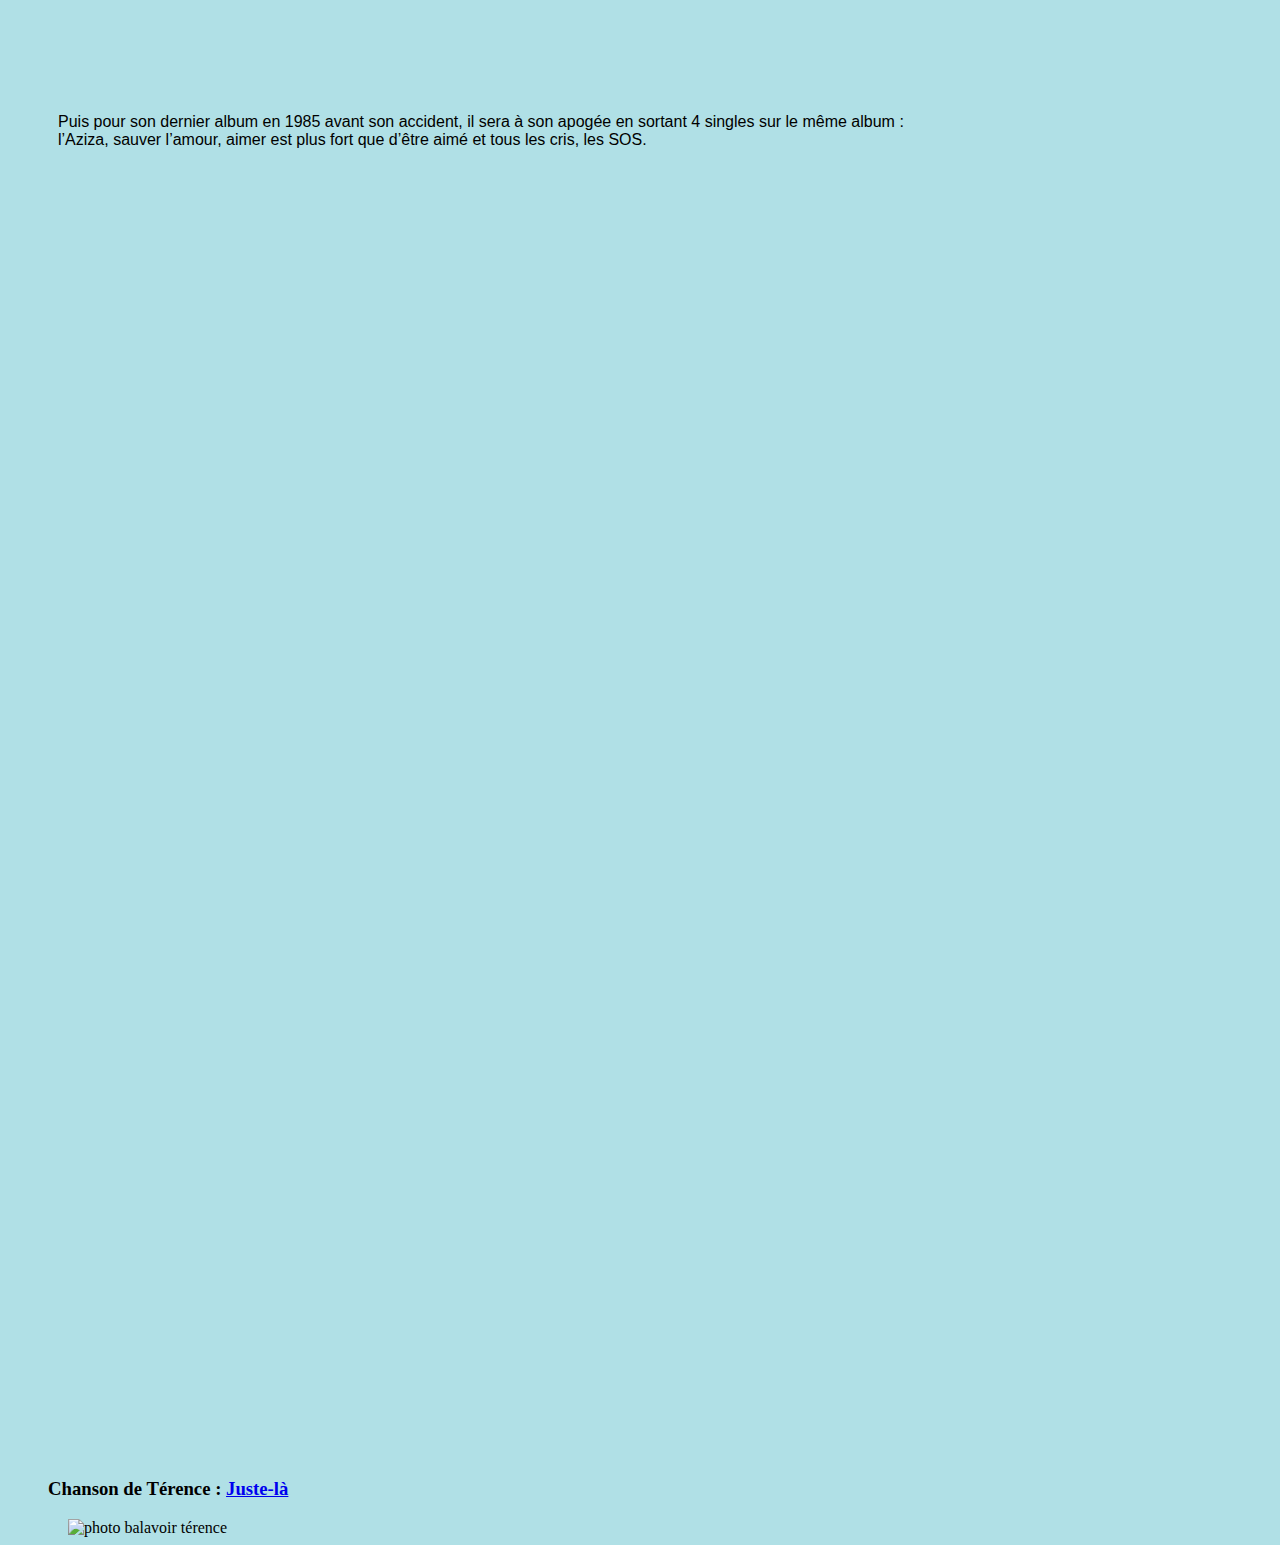
==== commit 4f6d9145: "modifications images" ====
--- a/index.html
+++ b/index.html
@@ -28,7 +28,7 @@
        il révèlera plus tard que cette chanson lui donna goût à la musique…</p> <br>><br>
 
        <h3>La chanson préféré du journaliste Théo : </h3>
-      <p>Lien vers la chanson : <a href="chanson1.html">Chanson de Théo</a> </p>  
+      <p>Lien vers la chanson : <a href="chanson1.html">sur ce lien</a> </p>  
     <br>
        
       
@@ -51,7 +51,7 @@
     	
 
      <h3>Chanson de Faustine  : </h3>
-     <p>Lien vers celle-ci : <a href="chanson2.html">Chanson de Faustine</a></p> 
+     <p>Lien vers celle-ci : <a href="chanson2.html">en suivant ce lien</a></p> 
      <img src="https://static2.greatsong.net/contexte/web/daniel-balavoine-tous-les-cris-les-sos-20.jpg" alt="photo daniel le s">
   
 
@@ -71,15 +71,15 @@
                           <li> 2005 : 19e lors de l'émission Le Plus Grand Français de tous les temps</li>
                               <li>5 disques d'or et 2 d'argent lui ont également été remis lors de sa carrière</li>
       </ul>
-      <iframe width="560" height="315" src="https://www.youtube.com/embed/vUOxbQO6IE4" title="YouTube video player" frameborder="0" allow="accelerometer; autoplay; clipboard-write; encrypted-media; gyroscope; picture-in-picture" allowfullscreen></iframe>
-      <img src="https://www.gala.fr/imgre/fit/http.3A.2F.2Fprd2-bone-image.2Es3-website-eu-west-1.2Eamazonaws.2Ecom.2Fgal.2Fvar.2Fgal.2Fstorage.2Fimages.2Fmedia.2Fmultiupload_du_16_octobre_2014.2Fdaniel-balavoine.2F3155635-1-fre-FR.2Fdaniel-balavoine.2Ejpg/1504x846/quality/80/daniel-balavoine-intime.jpg" alt="photo daniel sacha">
+      <img src="https://encrypted-tbn0.gstatic.com/images?q=tbn:ANd9GcQyVxakvVhYmuN5cOfC17GBtR9FuNQiGo8f2g&usqp=CAU" alt="photo daniel sacha">
 
-      <h3>Chanson de Sacha : <a href="chansonsacha.html">Chanson de Sacha</a> </h3>
-      
+      <h3>Chanson de Sacha : <a href="chansonsacha.html">Juste ici</a> </h3>
+     
+<hr>
        
                                                                                             
 
-<img src="https://static.hotmixradio.fr/wp-content/uploads/daniel-balavoine-le-chanteur-460x460.jpg" alt="photo balavoir térence">
+
 <h2>DISCOGRAPHIE : <a href></a>=</h2>
 <p>De 1975 à 1978, il sort 3 albums avec seulement un titre qui le à faire connaitre au grand public : le chanteur</p>
 <iframe width="560" height="315" src="https://www.youtube.com/embed/HXdP15Ubu6M" title="YouTube video player" frameborder="0" allow="accelerometer; autoplay; clipboard-write; encrypted-media; gyroscope; picture-in-picture" allowfullscreen></iframe><br>
@@ -99,7 +99,8 @@
 <iframe width="560" height="315" src="https://www.youtube.com/embed/6bTAgC-1Brs" title="YouTube video player" frameborder="0" allow="accelerometer; autoplay; clipboard-write; encrypted-media; gyroscope; picture-in-picture" allowfullscreen></iframe><br>
 <iframe width="560" height="315" src="https://www.youtube.com/embed/urWV2OjAmUQ" title="YouTube video player" frameborder="0" allow="accelerometer; autoplay; clipboard-write; encrypted-media; gyroscope; picture-in-picture" allowfullscreen></iframe></span><br>
 
-<h3>Chanson de Térence : <a href="chansontérence.html">Chanson de Térence</a> </h3>
+<h3>Chanson de Térence : <a href="chansontérence.html">Juste-là</a> </h3>
+<img src="https://static.hotmixradio.fr/wp-content/uploads/daniel-balavoine-le-chanteur-460x460.jpg" alt="photo balavoir térence">
 
    
 </body>
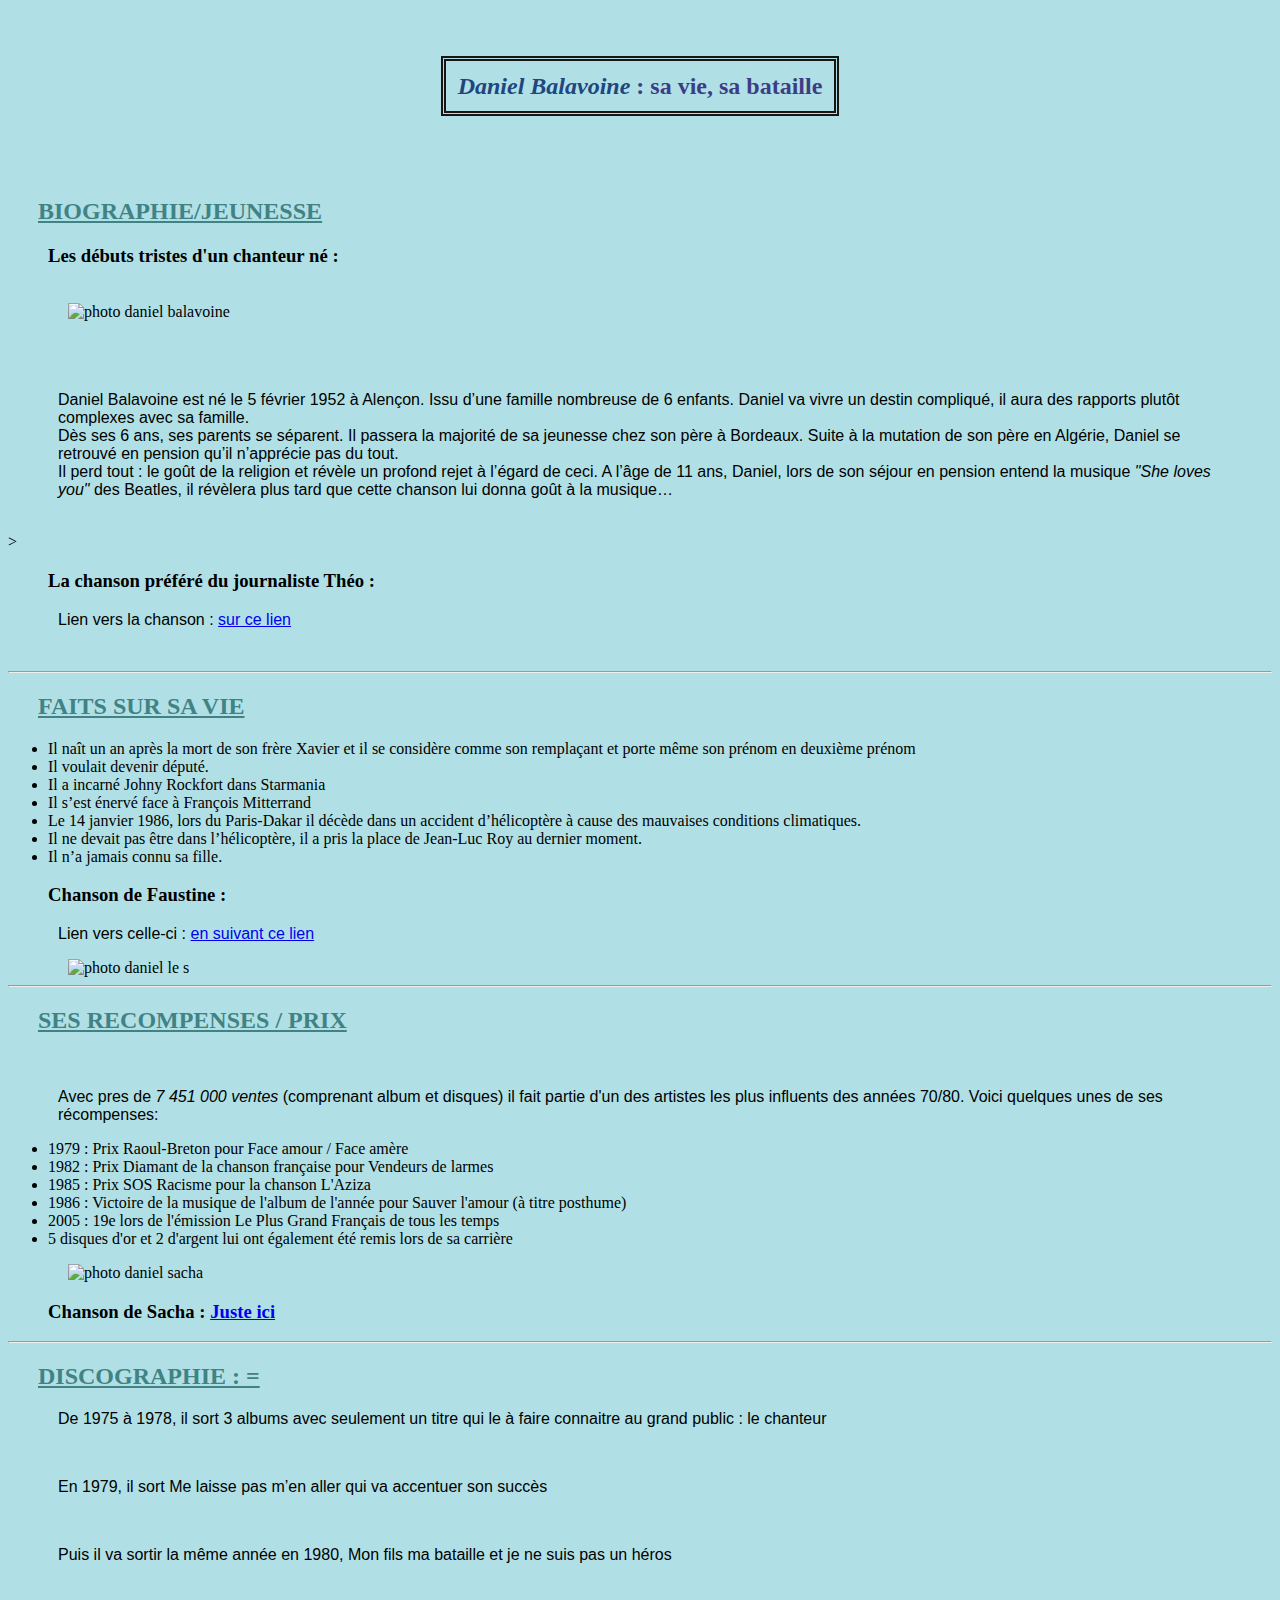
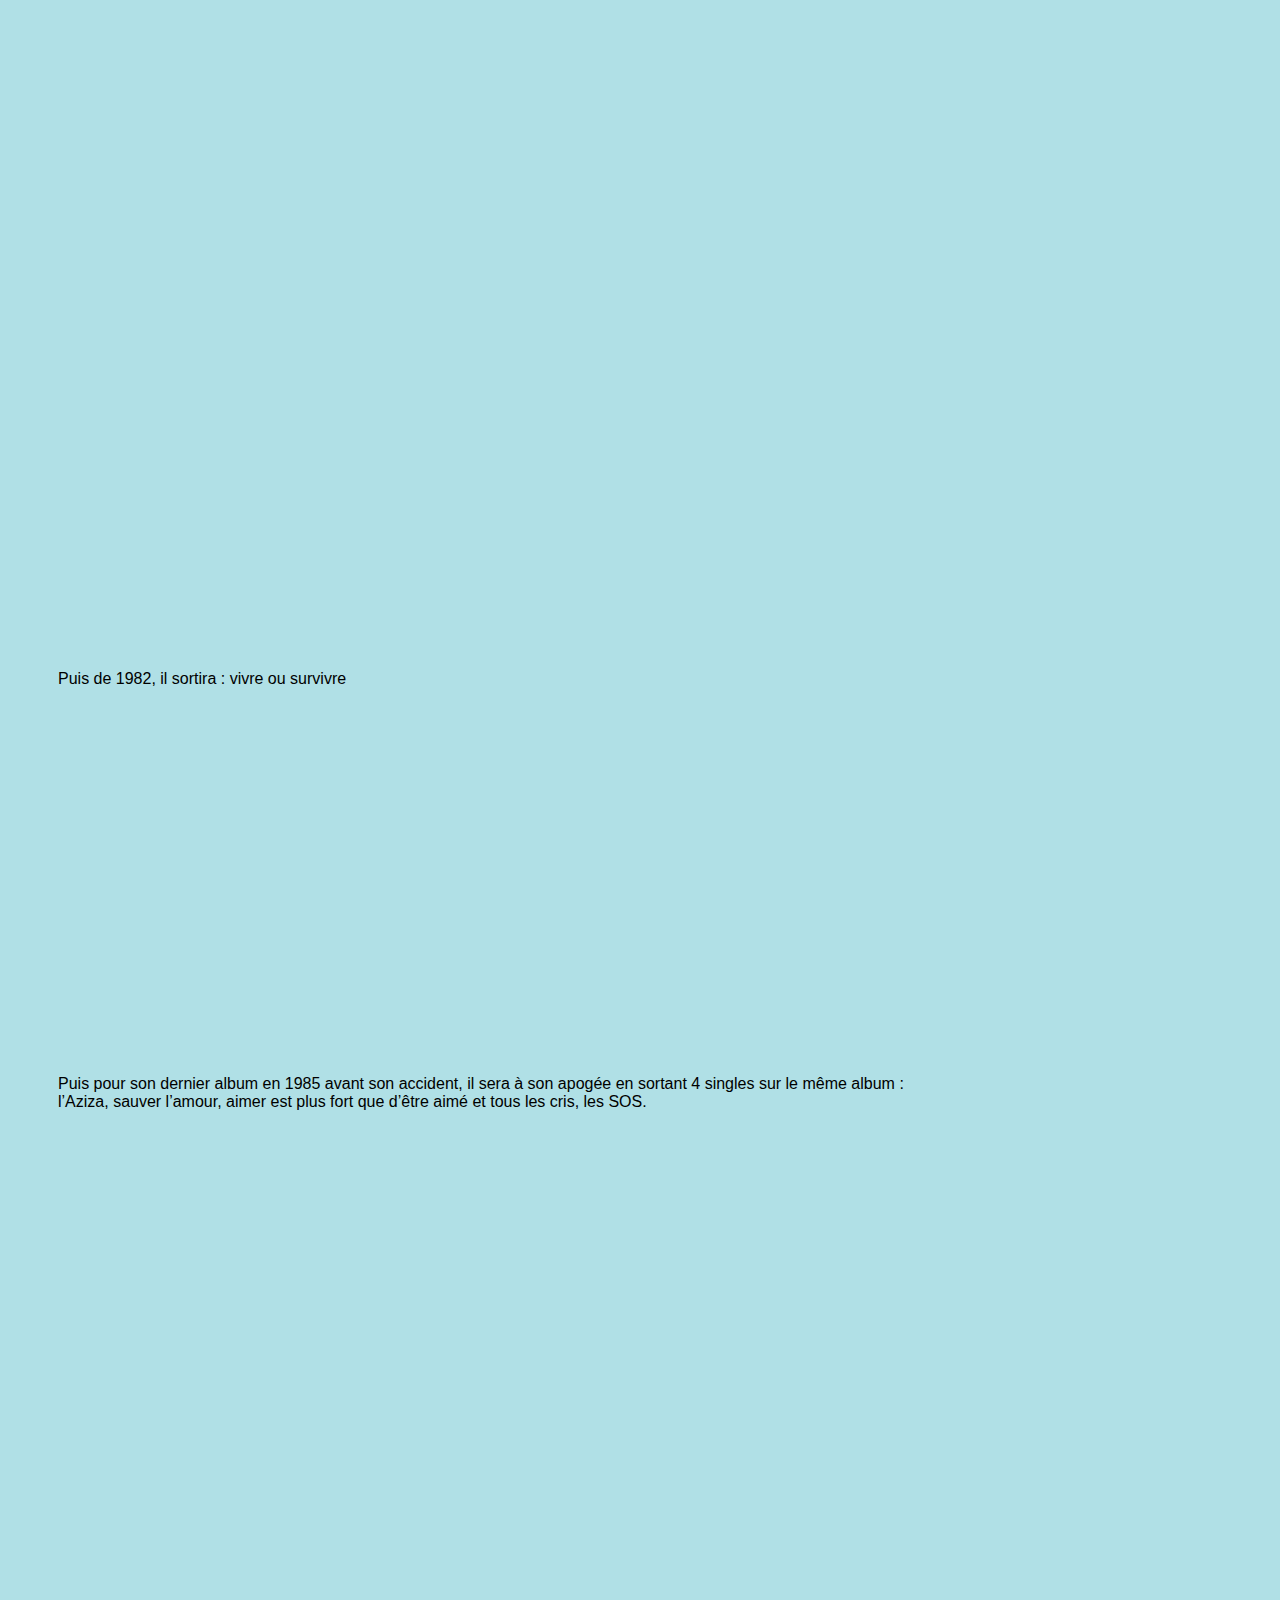
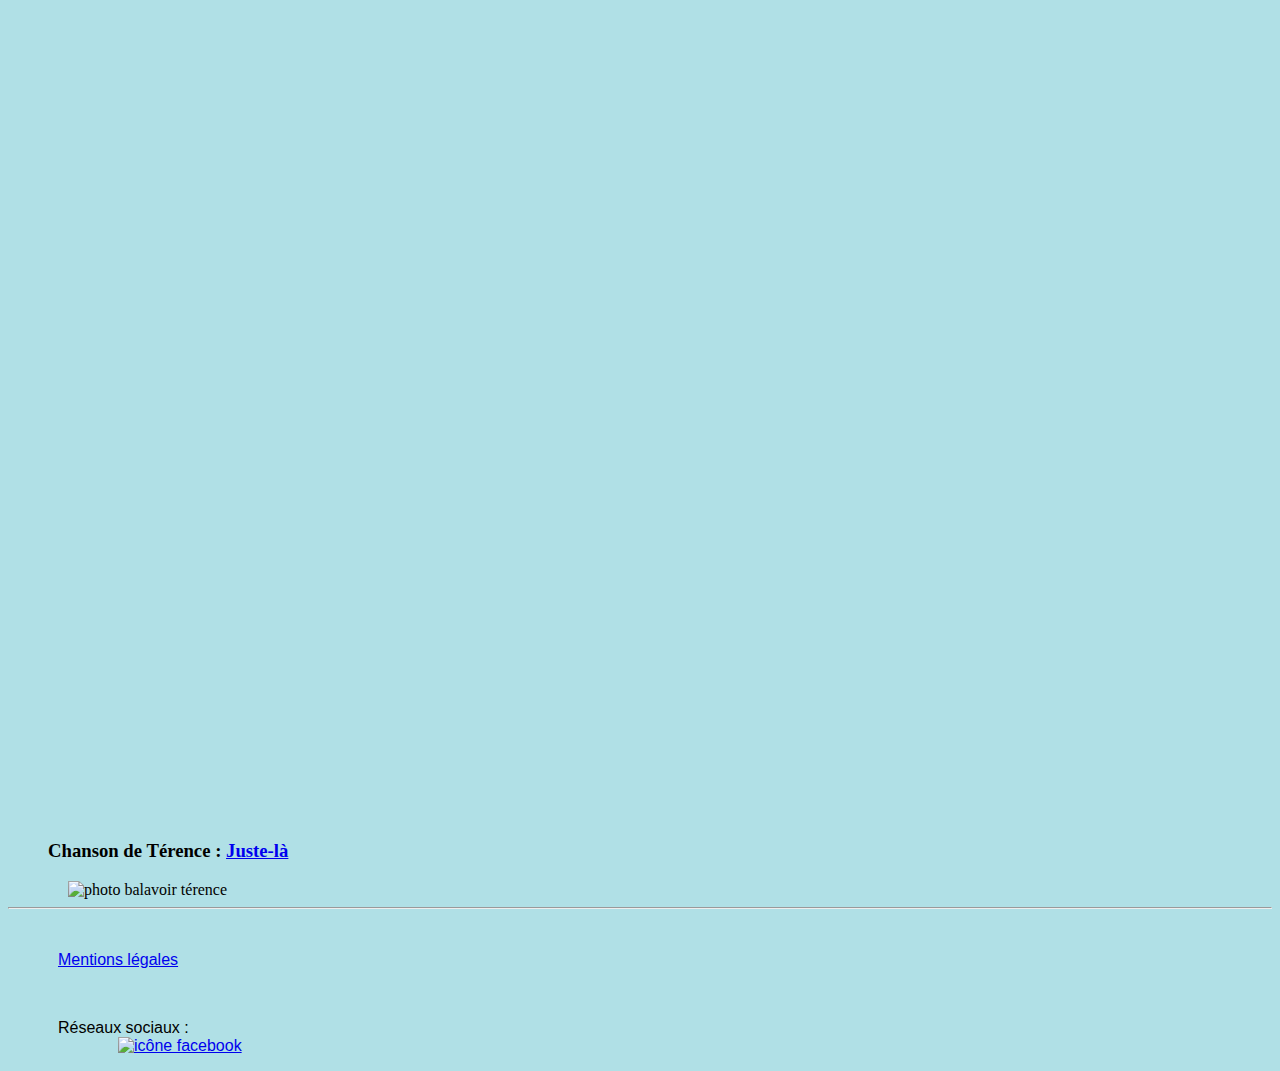
==== commit c999abee: "ajout réseaux sociaux" ====
--- a/index.html
+++ b/index.html
@@ -82,10 +82,9 @@
 
 <h2>DISCOGRAPHIE : <a href></a>=</h2>
 <p>De 1975 à 1978, il sort 3 albums avec seulement un titre qui le à faire connaitre au grand public : le chanteur</p>
-<iframe width="560" height="315" src="https://www.youtube.com/embed/HXdP15Ubu6M" title="YouTube video player" frameborder="0" allow="accelerometer; autoplay; clipboard-write; encrypted-media; gyroscope; picture-in-picture" allowfullscreen></iframe><br>
 <br>
 <p>En 1979, il sort Me laisse pas m’en aller qui va accentuer son succès</p>
-<iframe width="560" height="315" src="https://www.youtube.com/embed/FWJ5Kvp6n6Y" title="YouTube video player" frameborder="0" allow="accelerometer; autoplay; clipboard-write; encrypted-media; gyroscope; picture-in-picture" allowfullscreen></iframe><br>
+
 <br>
 <p>Puis il va sortir la même année en 1980, Mon fils ma bataille et je ne suis pas un héros</p> <br>
 <iframe width="560" height="315" src="https://www.youtube.com/embed/U6HI__YOhe4" title="YouTube video player" frameborder="0" allow="accelerometer; autoplay; clipboard-write; encrypted-media; gyroscope; picture-in-picture" allowfullscreen></iframe><br><br>
@@ -101,7 +100,9 @@
 
 <h3>Chanson de Térence : <a href="chansontérence.html">Juste-là</a> </h3>
 <img src="https://static.hotmixradio.fr/wp-content/uploads/daniel-balavoine-le-chanteur-460x460.jpg" alt="photo balavoir térence">
-
-   
+<hr>
+<br>
+<p><a href="mentionslegales.html">Mentions légales</a></p><br>
+<p>Réseaux sociaux : <a href="https://fr-fr.facebook.com/Daniel.Balavoine"><img src="https://cdn.icon-icons.com/icons2/41/PNG/128/facebook_social_fb_7213.png" alt="icône facebook"></a> </p>
 </body>
 </html>
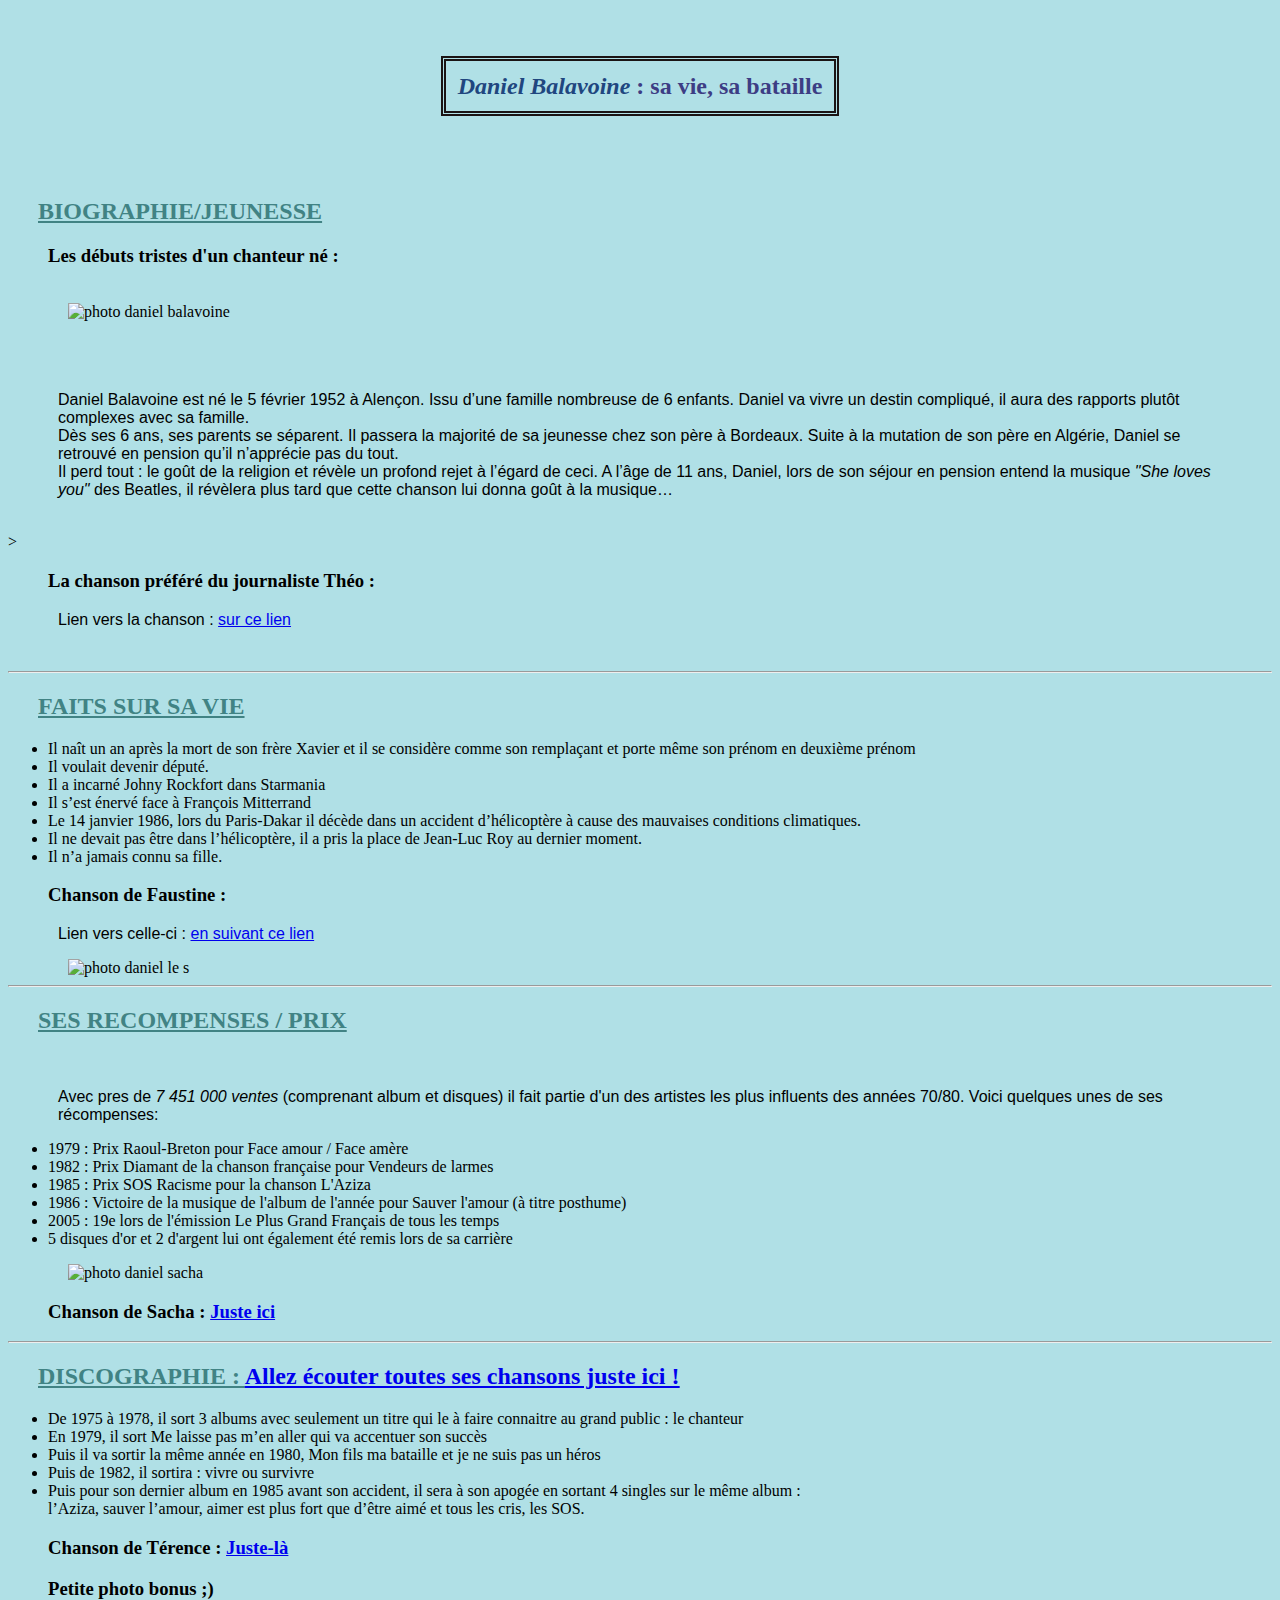
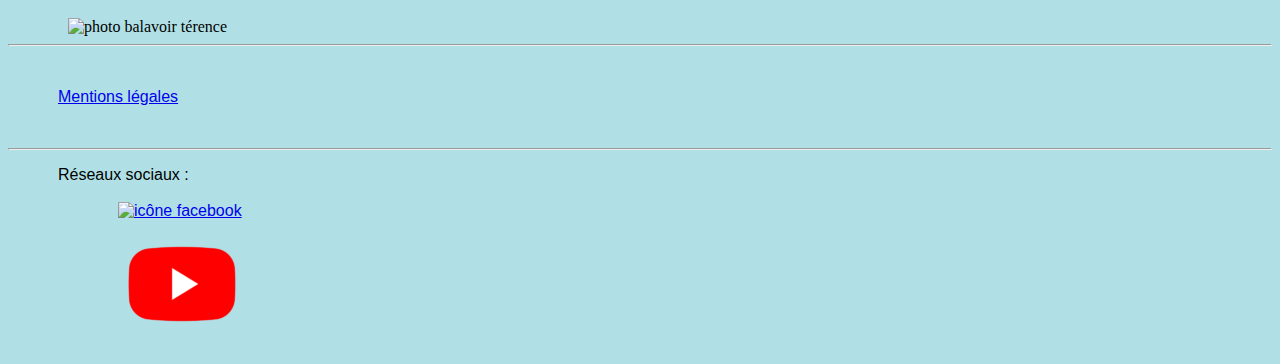
==== commit 0754a7e8: "ajout nouveau lien discographie avec toutes les vidéos dedans" ====
--- a/index.html
+++ b/index.html
@@ -80,29 +80,20 @@
                                                                                             
 
 
-<h2>DISCOGRAPHIE : <a href></a>=</h2>
-<p>De 1975 à 1978, il sort 3 albums avec seulement un titre qui le à faire connaitre au grand public : le chanteur</p>
-<br>
-<p>En 1979, il sort Me laisse pas m’en aller qui va accentuer son succès</p>
-
-<br>
-<p>Puis il va sortir la même année en 1980, Mon fils ma bataille et je ne suis pas un héros</p> <br>
-<iframe width="560" height="315" src="https://www.youtube.com/embed/U6HI__YOhe4" title="YouTube video player" frameborder="0" allow="accelerometer; autoplay; clipboard-write; encrypted-media; gyroscope; picture-in-picture" allowfullscreen></iframe><br><br>
-<iframe width="560" height="315" src="https://www.youtube.com/embed/4DuUejBkMqE" title="YouTube video player" frameborder="0" allow="accelerometer; autoplay; clipboard-write; encrypted-media; gyroscope; picture-in-picture" allowfullscreen></iframe><br>
-<p>Puis de 1982, il sortira : vivre ou survivre</p><br>
-<iframe width="560" height="315" src="https://www.youtube.com/embed/aF3wlycNDCM" title="YouTube video player" frameborder="0" allow="accelerometer; autoplay; clipboard-write; encrypted-media; gyroscope; picture-in-picture" allowfullscreen></iframe><br>
-<br>
-<p>Puis pour son dernier album en 1985 avant son accident, il sera à son apogée en sortant 4 singles sur le même album :<br> l’Aziza, sauver l’amour, aimer est plus fort que d’être aimé et tous les cris, les SOS.</p><br>
-<span class="vidéos"> <iframe width="560" height="315" src="https://www.youtube.com/embed/lHjJlSq3BhA" title="YouTube video player" frameborder="0" allow="accelerometer; autoplay; clipboard-write; encrypted-media; gyroscope; picture-in-picture" allowfullscreen></iframe><br>
-<iframe width="560" height="315" src="https://www.youtube.com/embed/Hijfh1vGvUE" title="YouTube video player" frameborder="0" allow="accelerometer; autoplay; clipboard-write; encrypted-media; gyroscope; picture-in-picture" allowfullscreen></iframe><br>
-<iframe width="560" height="315" src="https://www.youtube.com/embed/6bTAgC-1Brs" title="YouTube video player" frameborder="0" allow="accelerometer; autoplay; clipboard-write; encrypted-media; gyroscope; picture-in-picture" allowfullscreen></iframe><br>
-<iframe width="560" height="315" src="https://www.youtube.com/embed/urWV2OjAmUQ" title="YouTube video player" frameborder="0" allow="accelerometer; autoplay; clipboard-write; encrypted-media; gyroscope; picture-in-picture" allowfullscreen></iframe></span><br>
+<h2>DISCOGRAPHIE : <a href="discographie.html">Allez écouter toutes ses chansons juste ici !</a></h2>
+<Ul><li>De 1975 à 1978, il sort 3 albums avec seulement un titre qui le à faire connaitre au grand public : le chanteur</li>
+    <li>En 1979, il sort Me laisse pas m’en aller qui va accentuer son succès</li>
+        <li>Puis il va sortir la même année en 1980, Mon fils ma bataille et je ne suis pas un héros</li>
+            <li>Puis de 1982, il sortira : vivre ou survivre</li>
+                <li>Puis pour son dernier album en 1985 avant son accident, il sera à son apogée en sortant 4 singles sur le même album :<br> l’Aziza, sauver l’amour, aimer est plus fort que d’être aimé et tous les cris, les SOS.</li>
+</Ul>
 
 <h3>Chanson de Térence : <a href="chansontérence.html">Juste-là</a> </h3>
+<h3>Petite photo bonus ;)</h3>
 <img src="https://static.hotmixradio.fr/wp-content/uploads/daniel-balavoine-le-chanteur-460x460.jpg" alt="photo balavoir térence">
 <hr>
 <br>
-<p><a href="mentionslegales.html">Mentions légales</a></p><br>
-<p>Réseaux sociaux : <a href="https://fr-fr.facebook.com/Daniel.Balavoine"><img src="https://cdn.icon-icons.com/icons2/41/PNG/128/facebook_social_fb_7213.png" alt="icône facebook"></a> </p>
+<p><a href="mentionslegales.html">Mentions légales</a></p><br><hr>
+<p>Réseaux sociaux :<br><br> <a href="https://fr-fr.facebook.com/Daniel.Balavoine"><img src="https://cdn.icon-icons.com/icons2/41/PNG/128/facebook_social_fb_7213.png" alt="icône facebook"><a href="https://www.youtube.com/channel/UCx5anlzVQqT2E_UPx6026eQ"><img src="3721679-youtube_108064 (1).png" alt="icône youtube"></a> </p>
 </body>
 </html>
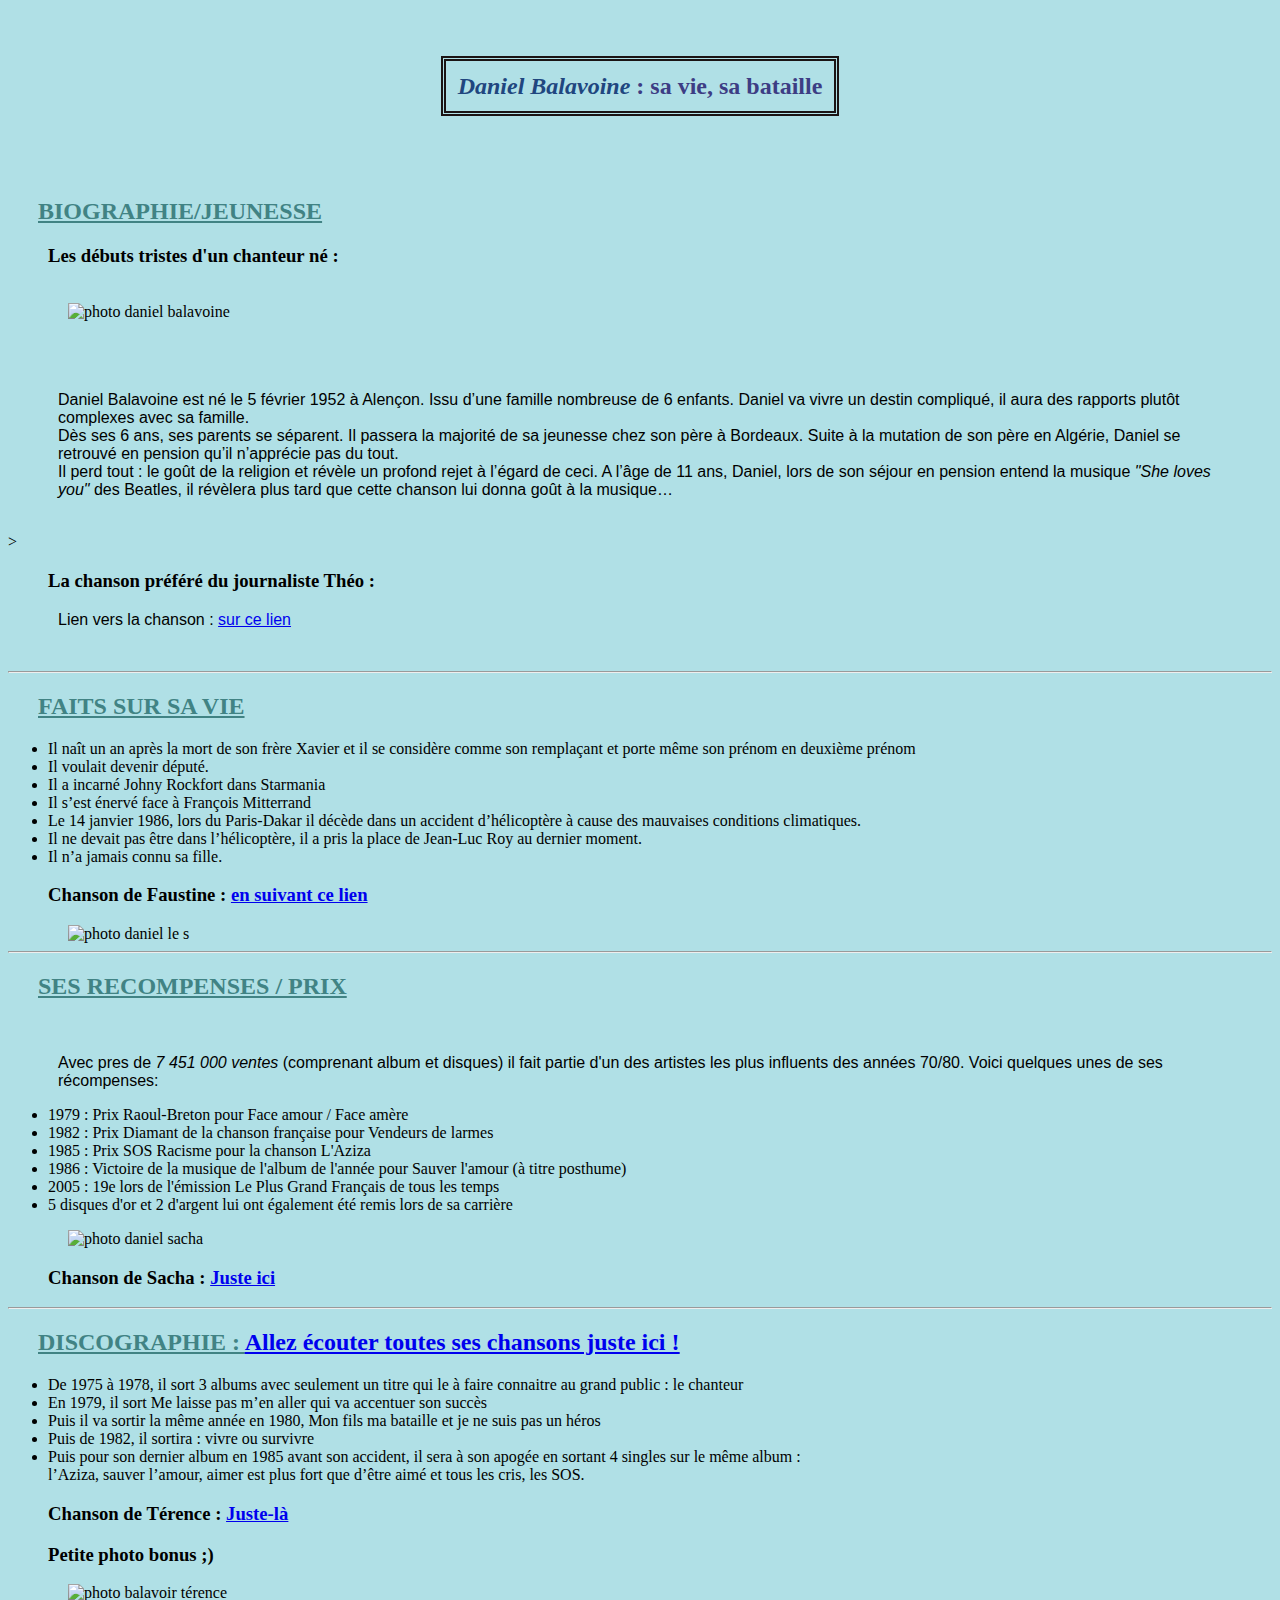
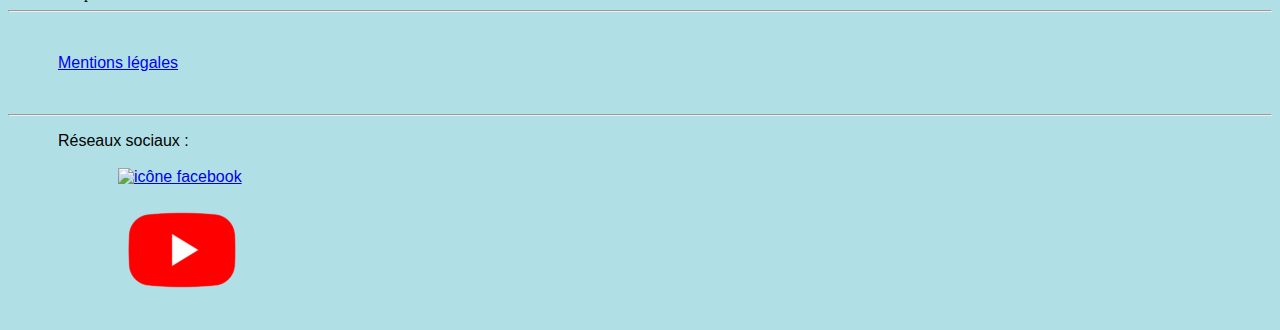
==== commit 9bd56d3c: "début rédaction mentions légales" ====
--- a/index.html
+++ b/index.html
@@ -50,8 +50,7 @@
      </ul>
     	
 
-     <h3>Chanson de Faustine  : </h3>
-     <p>Lien vers celle-ci : <a href="chanson2.html">en suivant ce lien</a></p> 
+     <h3>Chanson de Faustine  : <a href="chanson2.html">en suivant ce lien</a> </h3> 
      <img src="https://static2.greatsong.net/contexte/web/daniel-balavoine-tous-les-cris-les-sos-20.jpg" alt="photo daniel le s">
   
 
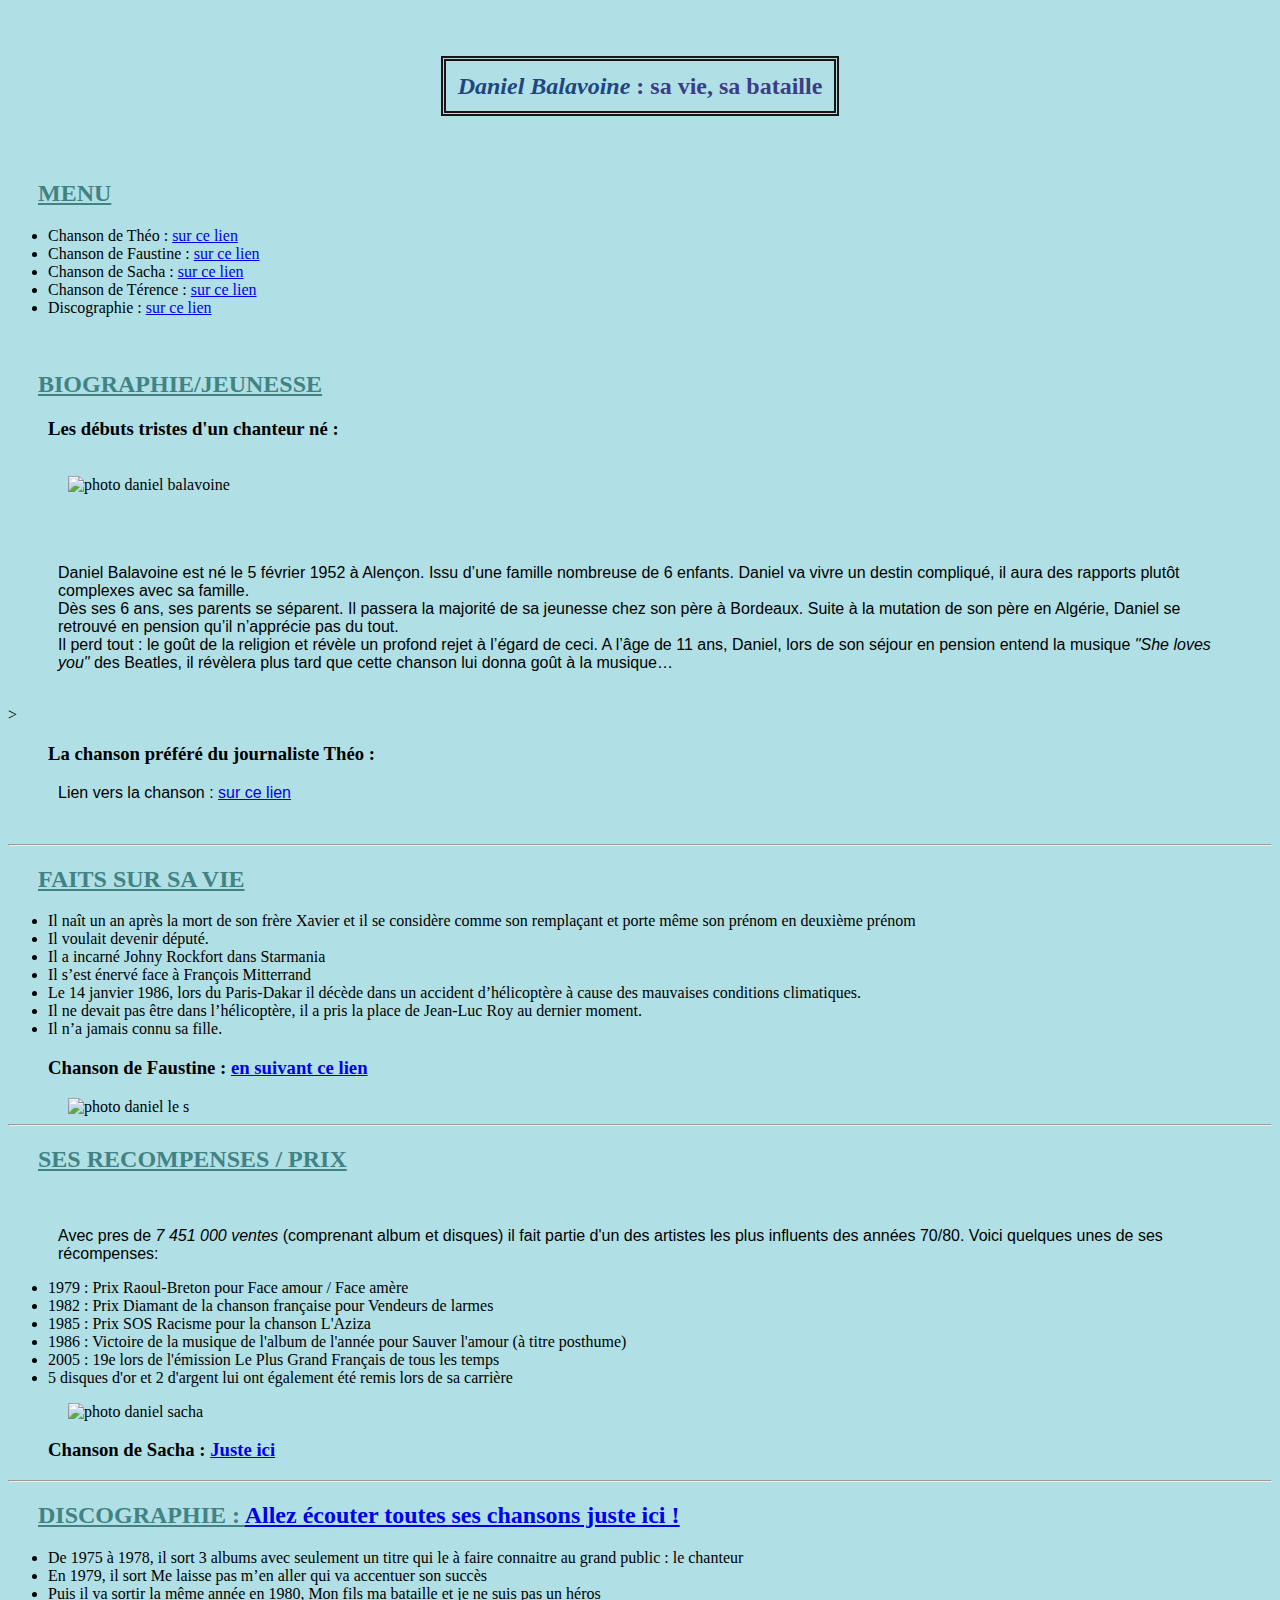
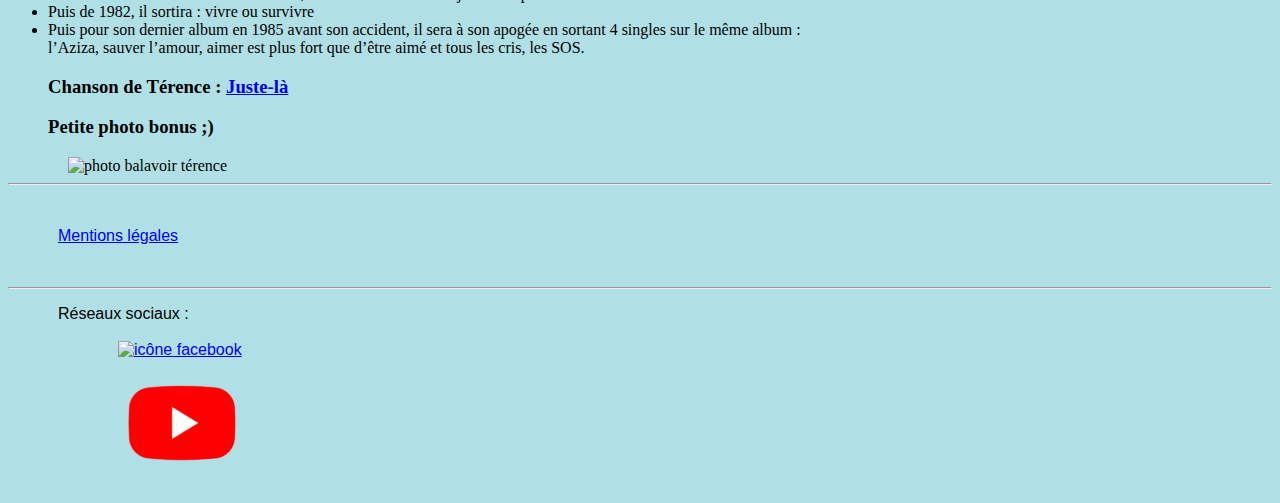
==== commit 4f46320d: "ajout menu ouaip monsieur" ====
--- a/index.html
+++ b/index.html
@@ -9,7 +9,14 @@
    <br><br> <h1><span class="note"><i>Daniel Balavoine</i> : sa vie, sa bataille</span></h1>
 <br>
 <br>
-
+<h2>MENU</h2>
+<ul>
+    <li>Chanson de Théo : <a href="chanson1.html">sur ce lien</a>   </li>
+    <li>Chanson de Faustine : <a href="chanson2.html">sur ce lien</a>    </li>
+    <li>Chanson de Sacha : <a href="chansonsacha.html">sur ce lien</a>   </li>
+    <li>Chanson de Térence : <a href="chansontérence.html">sur ce lien</a>   </li>
+    <li>Discographie : <a href="discographie.html">sur ce lien</a>   </li>
+</ul>
 <br>
 <h2>BIOGRAPHIE/JEUNESSE</h2>
 <h3>Les débuts tristes d'un chanteur né :</h3> <br>
